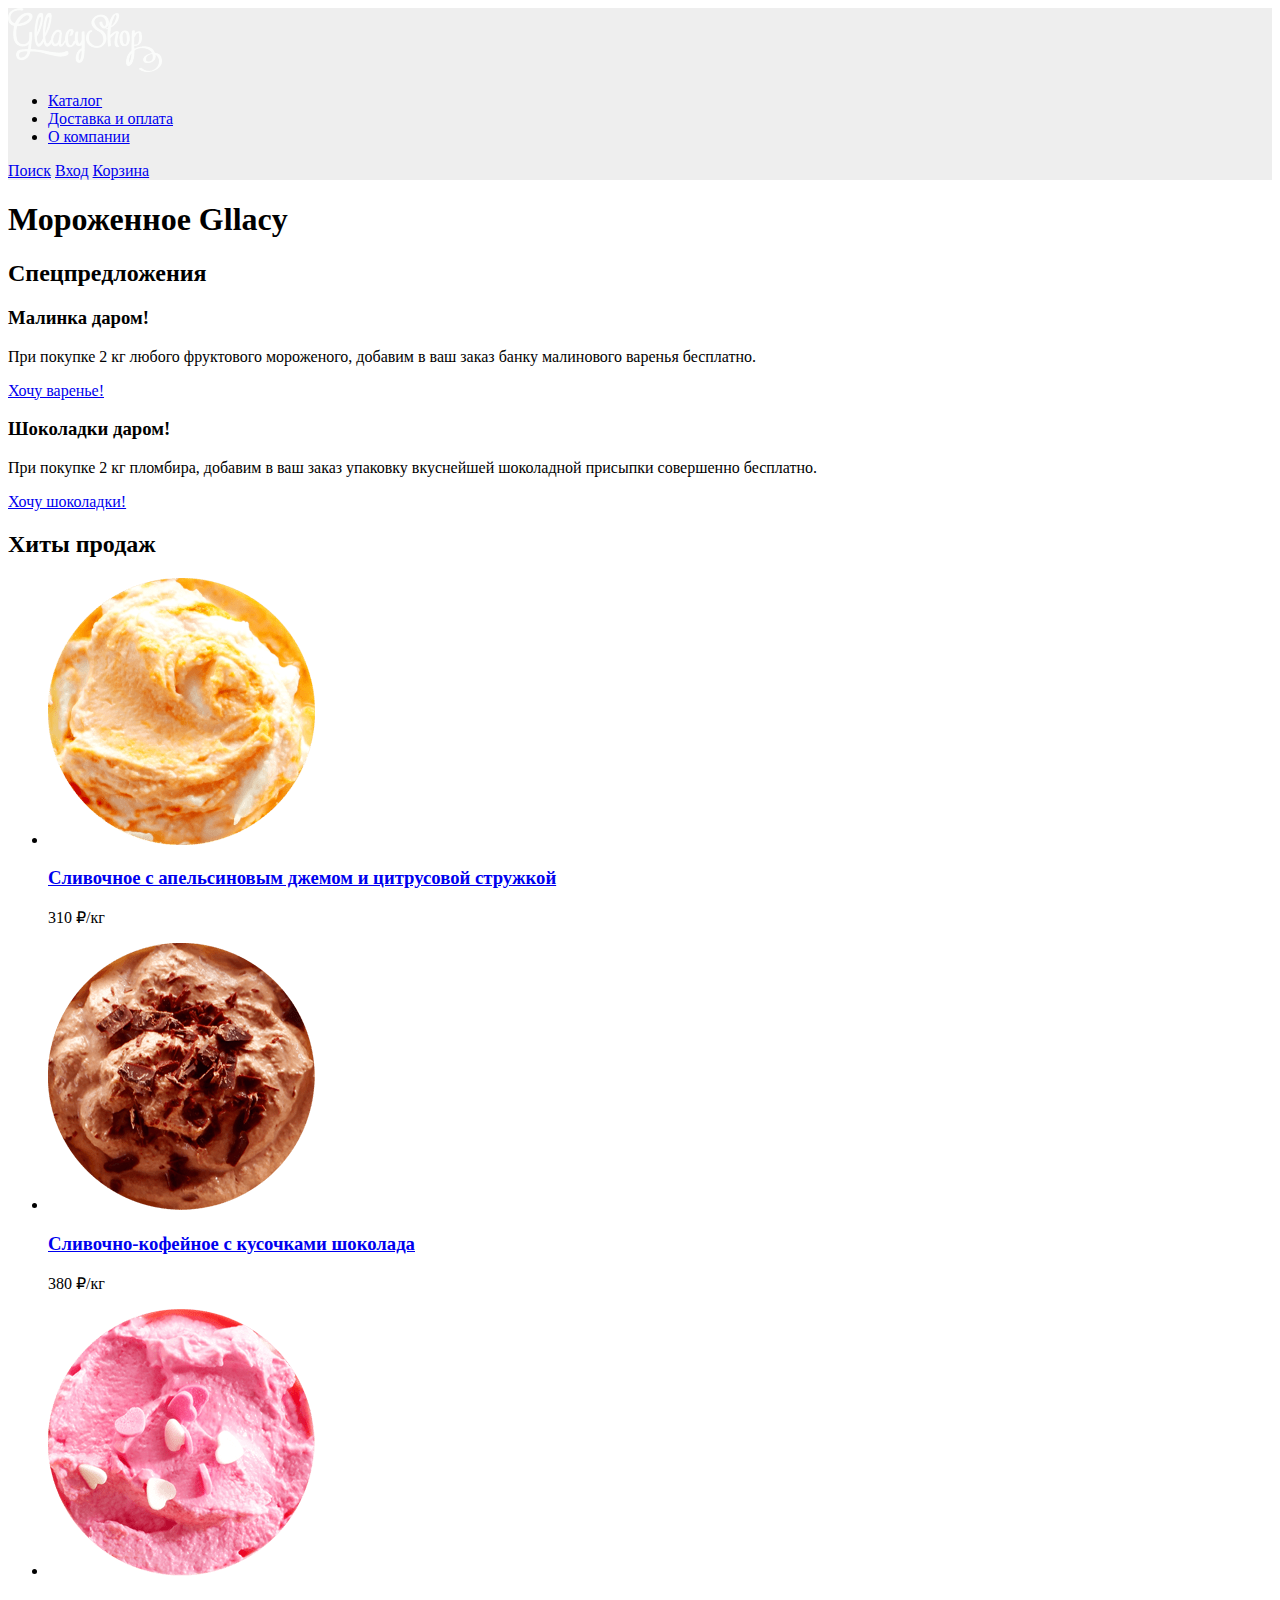
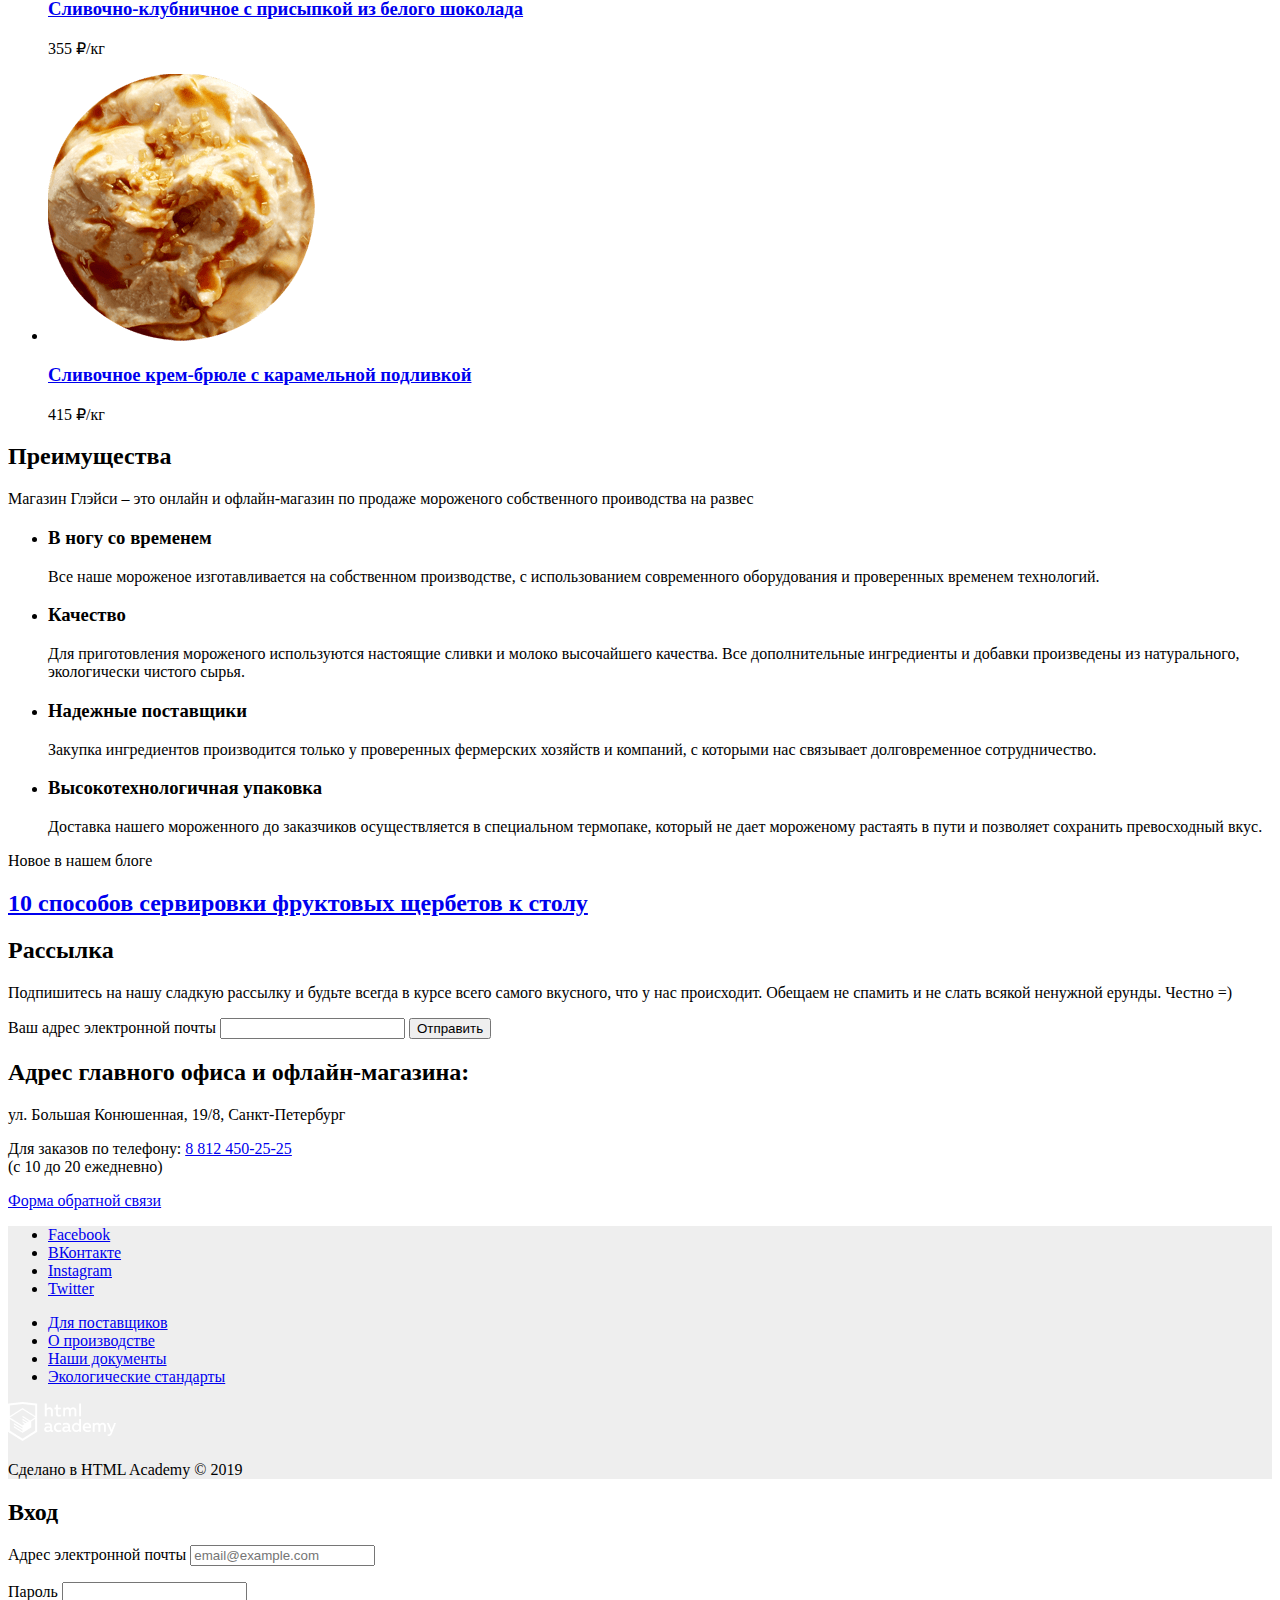
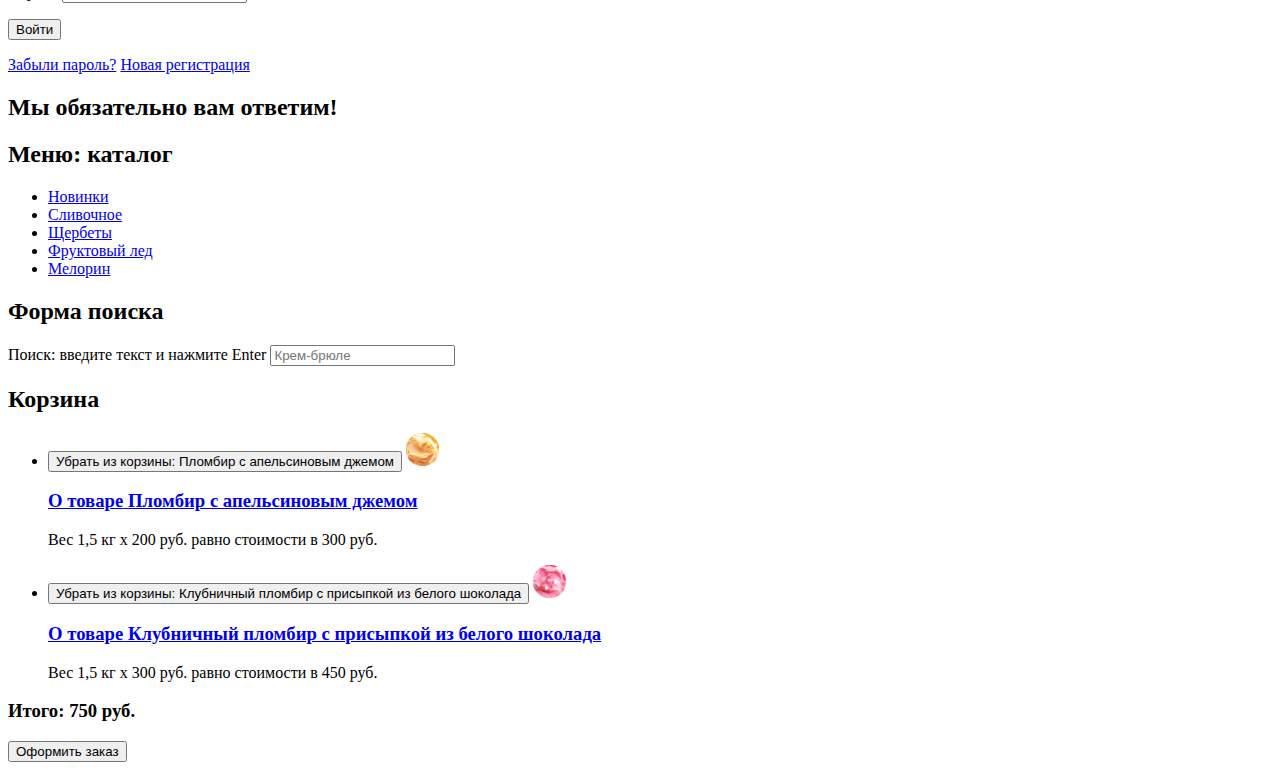
==== index.html @ ba5c7022 "Добавлена форма рассылки" ====
<!DOCTYPE html>
<html lang="ru">

<head>
  <meta charset="utf-8">
  <title>HTML Academy: Глейси</title>
  <link rel="stylesheet" href="css/style.css">
</head>

<body>
  <header>
    <nav>
      <a>
        <img width="154" height="64" src="img/logo.png" alt="Логотип компании Gllacy Shop">
      </a>
      <ul>
        <li>
          <a href="catalog.html">Каталог</a>
        </li>
        <li>
          <a href="blank.html">Доставка и оплата</a>
        </li>
        <li>
          <a href="blank.html">О компании</a>
        </li>
      </ul>
    </nav>
    <a href="blank.html">Поиск</a>
    <a href="blank.html">Вход</a>
    <a href="blank.html">Корзина</a>
  </header>

  <main>
    <h1>Мороженное Gllacy</h1>

    <section>
      <h2>Спецпредложения</h2>

      <article>
        <h3>Малинка даром!</h3>
        <p>
          При покупке 2 кг любого фруктового мороженого, добавим в ваш заказ
          банку малинового варенья бесплатно.
        </p>
        <a href="blank.html">Хочу варенье!</a>
      </article>

      <article>
        <h3>Шоколадки даром!</h3>
        <p>
          При покупке 2 кг пломбира, добавим в ваш заказ упаковку вкуснейшей
          шоколадной присыпки совершенно бесплатно.
        </p>
        <a href="blank.html">Хочу шоколадки!</a>
      </article>
    </section>

    <section>
      <h2>Хиты продаж</h2>
      <ul>
        <li>
          <img src="img/product01.png" alt="Сливочное с апельсиновым джемом и цитрусовой стружкой" width="267"
            height="267">
          <h3><a href="blank.html">Сливочное с апельсиновым джемом и цитрусовой стружкой</a></h3>
          <p>310 ₽<span>/кг</span></p>
        </li>
        <li>
          <img src="img/product02.png" alt="Сливочно-кофейное с кусочками шоколада" width="267" height="267">
          <h3><a href="blank.html">Сливочно-кофейное с кусочками шоколада</a></h3>
          <p>380 ₽<span>/кг</span></p>
        </li>
        <li>
          <img src="img/product03.png" alt="Сливочно-клубничное с присыпкой из белого шоколада" width="267"
            height="267">
          <h3><a href="blank.html">Сливочно-клубничное с присыпкой из белого шоколада</a></h3>
          <p>355 ₽<span>/кг</span></p>
        </li>
        <li>
          <img src="img/product04.png" alt="Сливочное крем-брюле с карамельной подливкой" width="267" height="267">
          <h3><a href="blank.html">Сливочное крем-брюле с карамельной подливкой</a></h3>
          <p>415 ₽<span>/кг</span></p>
        </li>
      </ul>
    </section>

    <section>
      <h2>Преимущества</h2>
      <p>
        Магазин Глэйси – это онлайн и офлайн-магазин по продаже мороженого
        собственного проиводства на развес
      </p>
      <ul>
        <li>
          <h3>В ногу со временем</h3>
          <p>
            Все наше мороженое изготавливается на собственном производстве, с
            использованием современного оборудования и проверенных временем
            технологий.
          </p>
        </li>
        <li>
          <h3>Качество</h3>
          <p>
            Для приготовления мороженого используются настоящие сливки и
            молоко высочайшего качества. Все дополнительные ингредиенты и
            добавки произведены из натурального, экологически чистого сырья.
          </p>
        </li>
        <li>
          <h3>Надежные поставщики</h3>
          <p>
            Закупка ингредиентов производится только у проверенных фермерских
            хозяйств и компаний, с которыми нас связывает долговременное
            сотрудничество.
          </p>
        </li>
        <li>
          <h3>Высокотехнологичная упаковка</h3>
          <p>
            Доставка нашего мороженного до заказчиков осуществляется в
            специальном термопаке, который не дает мороженому растаять в пути
            и позволяет сохранить превосходный вкус.
          </p>
        </li>
      </ul>
    </section>

    <article>
      <p>Новое в нашем блоге</p>
      <h2>
        <a href="blank.html">10 способов сервировки фруктовых щербетов к столу</a>
      </h2>
    </article>

    <section>
      <h2>Рассылка</h2>
      <p>
        Подпишитесь на нашу сладкую рассылку и будьте всегда в курсе всего
        самого вкусного, что у нас происходит. Обещаем не спамить и не слать
        всякой ненужной ерунды. Честно =)
      </p>
      <form action="https://echo.htmlacademy.ru" method="POST">
        <label for="email-field" class="visually-hidden">
          Ваш адрес электронной почты
        </label>
        <input type="email" id="email-field" name="email">
        <button type="submit">
          Отправить
        </button>
      </form>
    </section>

    <section>
      <h2>
        Адрес главного офиса и офлайн-магазина:
      </h2>
      <p>
        ул. Большая Конюшенная, 19/8, Санкт-Петербург
      </p>
      <p>
        Для заказов по телефону:
        <a href="tel:88124502525">8 812 450-25-25</a>
        <br>
        (с 10 до 20 ежедневно)
      </p>
      <a href="blank.html">Форма обратной связи</a>
    </section>

  </main>

  <footer>
    <ul>
      <li>
        <a href="#">Facebook</a>
      </li>
      <li>
        <a href="#">ВКонтакте</a>
      </li>
      <li>
        <a href="#">Instagram</a>
      </li>
      <li>
        <a href="#">Twitter</a>
      </li>
    </ul>

    <ul>
      <li>
        <a href="blank.html">Для поставщиков</a>
      </li>
      <li>
        <a href="blank.html">О производстве</a>
      </li>
      <li>
        <a href="blank.html">Наши документы</a>
      </li>
      <li>
        <a href="blank.html">Экологические стандарты</a>
      </li>
    </ul>

    <a href="https://htmlacademy.ru/intensive/htmlcss">
      <img src="img/html-academy-logo.png" alt="Логотип HTML Academy" width="108" height="39">
    </a>
    <p>Сделано в HTML Academy © 2019</p>
  </footer>

  <section>
    <h2 class="visually-hidden">Вход</h2>
    <form action="http://echo.htmlacademy.ru" method="POST">
      <p>
        <label for="email-field" class="visually-hidden">Адрес электронной почты</label>
        <input type="email" id="email-field" name="email" placeholder="email@example.com">
      </p>
      <p>
        <label for="password-field" class="visually-hidden">Пароль</label>
        <input type="password" id="password-field" name="password">
      </p>
      <button type="submit">Войти</button>
    </form>
    <p>
      <a href="blank.html">Забыли пароль?</a>
      <a href="blank.html">Новая регистрация</a>
    </p>
  </section>

  <section>
    <h2>Мы обязательно вам ответим!</h2>
    
  </section>

  <section>
    <h2 class="visually-hidden">Меню: каталог</h2>
    <ul>
      <li>
        <a href="blank.html">Новинки</a>
      </li>
      <li>
        <a href="catalog.html">Сливочное</a>
      </li>
      <li>
        <a href="blank.html">Щербеты</a>
      </li>
      <li>
        <a href="blank.html">Фруктовый лед</a>
      </li>
      <li>
        <a href="blank.html">Мелорин</a>
      </li>
    </ul>
  </section>

  <section>
    <h2 class="visually-hidden">Форма поиска</h2>
    <form action="https://echo.htmlacademy.ru" method="GET">
      <label for="search-field" class="visually-hidden">Поиск: введите текст и нажмите Enter</label>
      <input type="text" id="search-field" name="search" placeholder="Крем-брюле">
    </form>
  </section>

  <section>
    <h2 class="visually-hidden">Корзина</h2>
    <ul>
      <li>
        <button type="button">
          <span class="visually-hidden">Убрать из корзины: Пломбир с апельсиновым джемом</span>
        </button>
        <img 
          src="img/product01.png" 
          alt="Пломбир с апельсиновым джемом"
          width="33" height="33"
        >
        <h3>
          <a href="blank.html">
            <span class="visually-hidden">О товаре</span>
            Пломбир с апельсиновым джемом
          </a>
        </h3>
        <p>
          <span class="visually-hidden">Вес</span>
          <span>1,5 кг</span> 
          <span aria-label="умножить на">х</span>
          <span aria-label="200 рублей">200 руб.</span>
          <span class="visually-hidden">равно стоимости в</span>
          <span aria-label="300 рублей">300 руб.</span>
        </p>
      </li>
      <li>
        <button type="button">
          <span class="visually-hidden">Убрать из корзины: Клубничный пломбир с присыпкой из белого шоколада</span>
        </button>
        <img 
          src="img/product03.png" 
          alt="Клубничный пломбир с присыпкой из белого шоколада"
          width="33" height="33"
        >
        <h3>
          <a href="blank.html">
            <span class="visually-hidden">О товаре</span>
            Клубничный пломбир с присыпкой из белого шоколада
          </a>
        </h3>
        <p>
          <span class="visually-hidden">Вес</span>
          <span>1,5 кг</span> 
          <span aria-label="умножить на">х</span>
          <span aria-label="300 рублей">300 руб.</span>
          <span class="visually-hidden">равно стоимости в</span>
          <span aria-label="450 рублей">450 руб.</span>
        </p>
      </li>
    </ul>
    <h3>
      <span aria-label="Сумма Вашего заказа">Итого:</span> 750 <span aria-label="рублей">руб.</span>
    </h3>
    <form action="https://echo.htmlacademy.ru" method="POST">
      <input type="hidden" name="order[]" value="product01">
      <input type="hidden" name="order[]" value="product03">
      <button type="submit">Оформить заказ</button>
    </form>
  </section>
</body>

</html>
---- css/style.css ----
header,
footer {
  background-color: #eee;
}
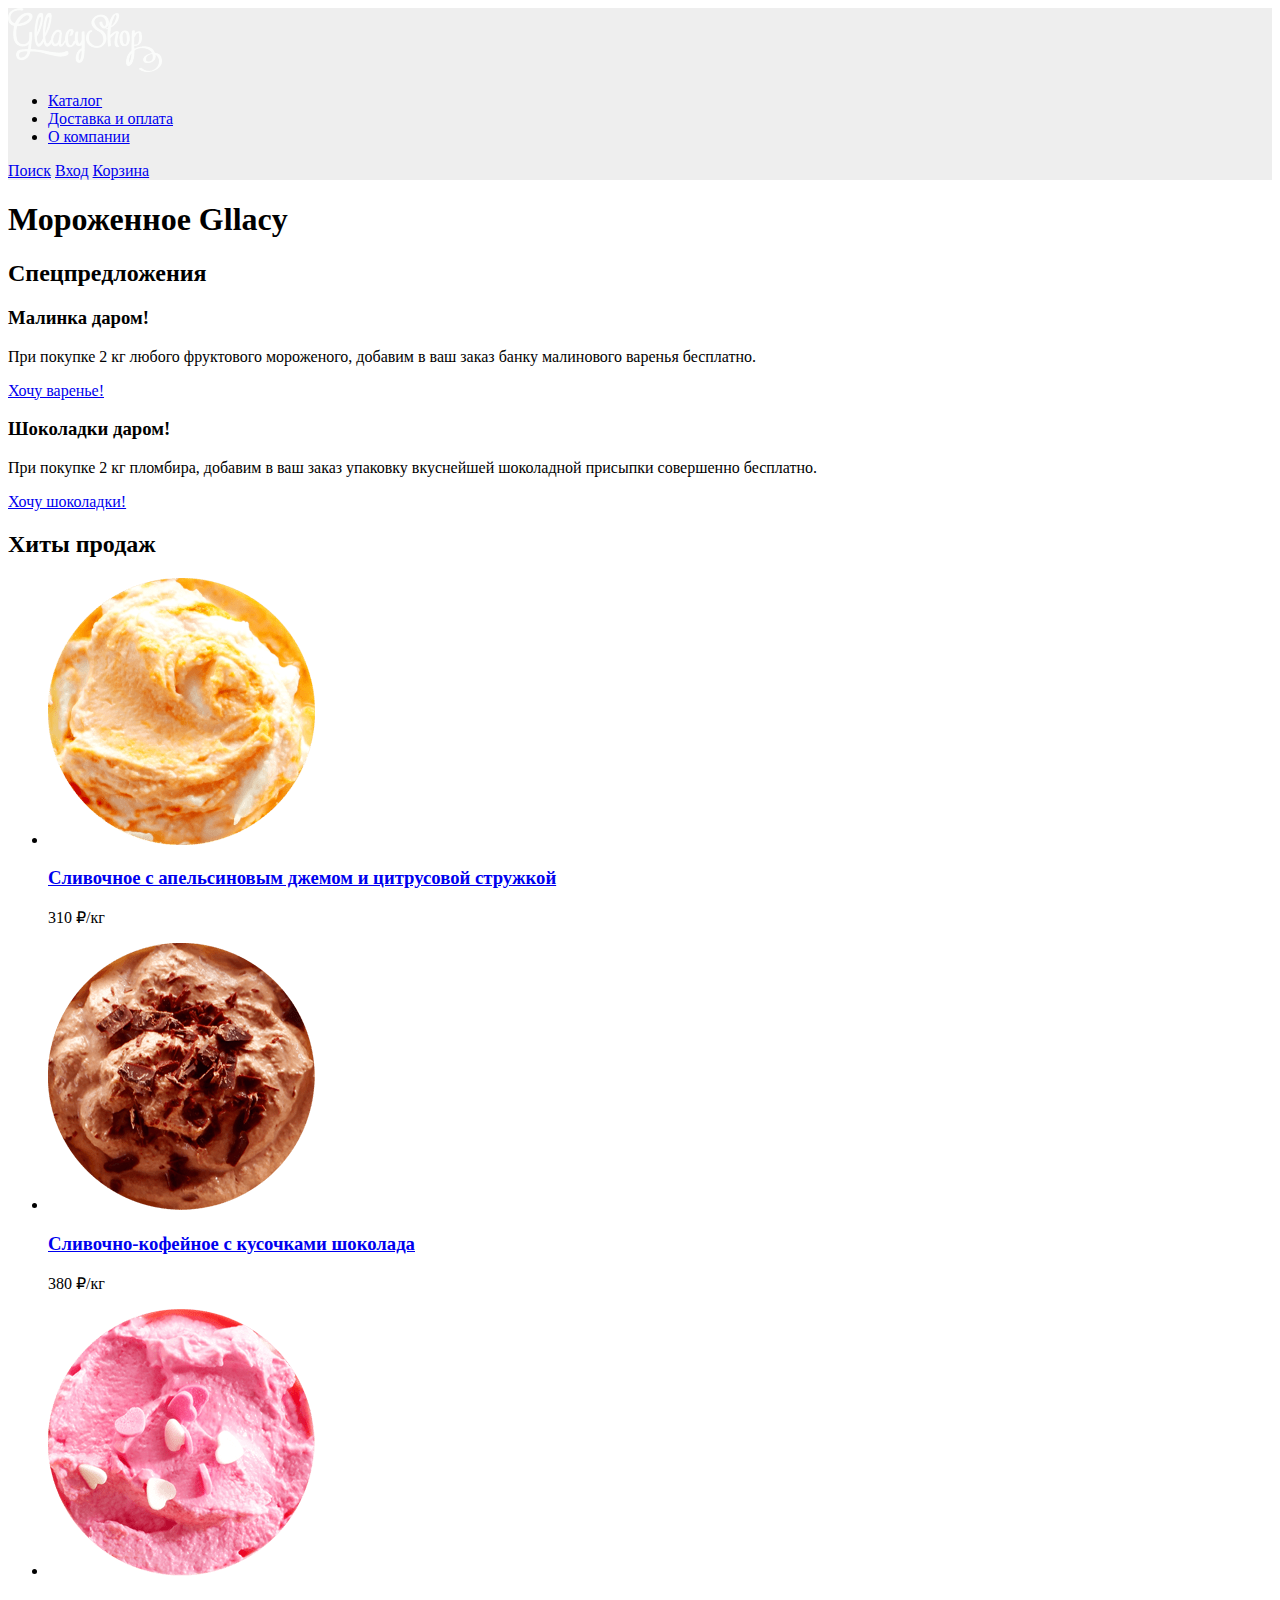
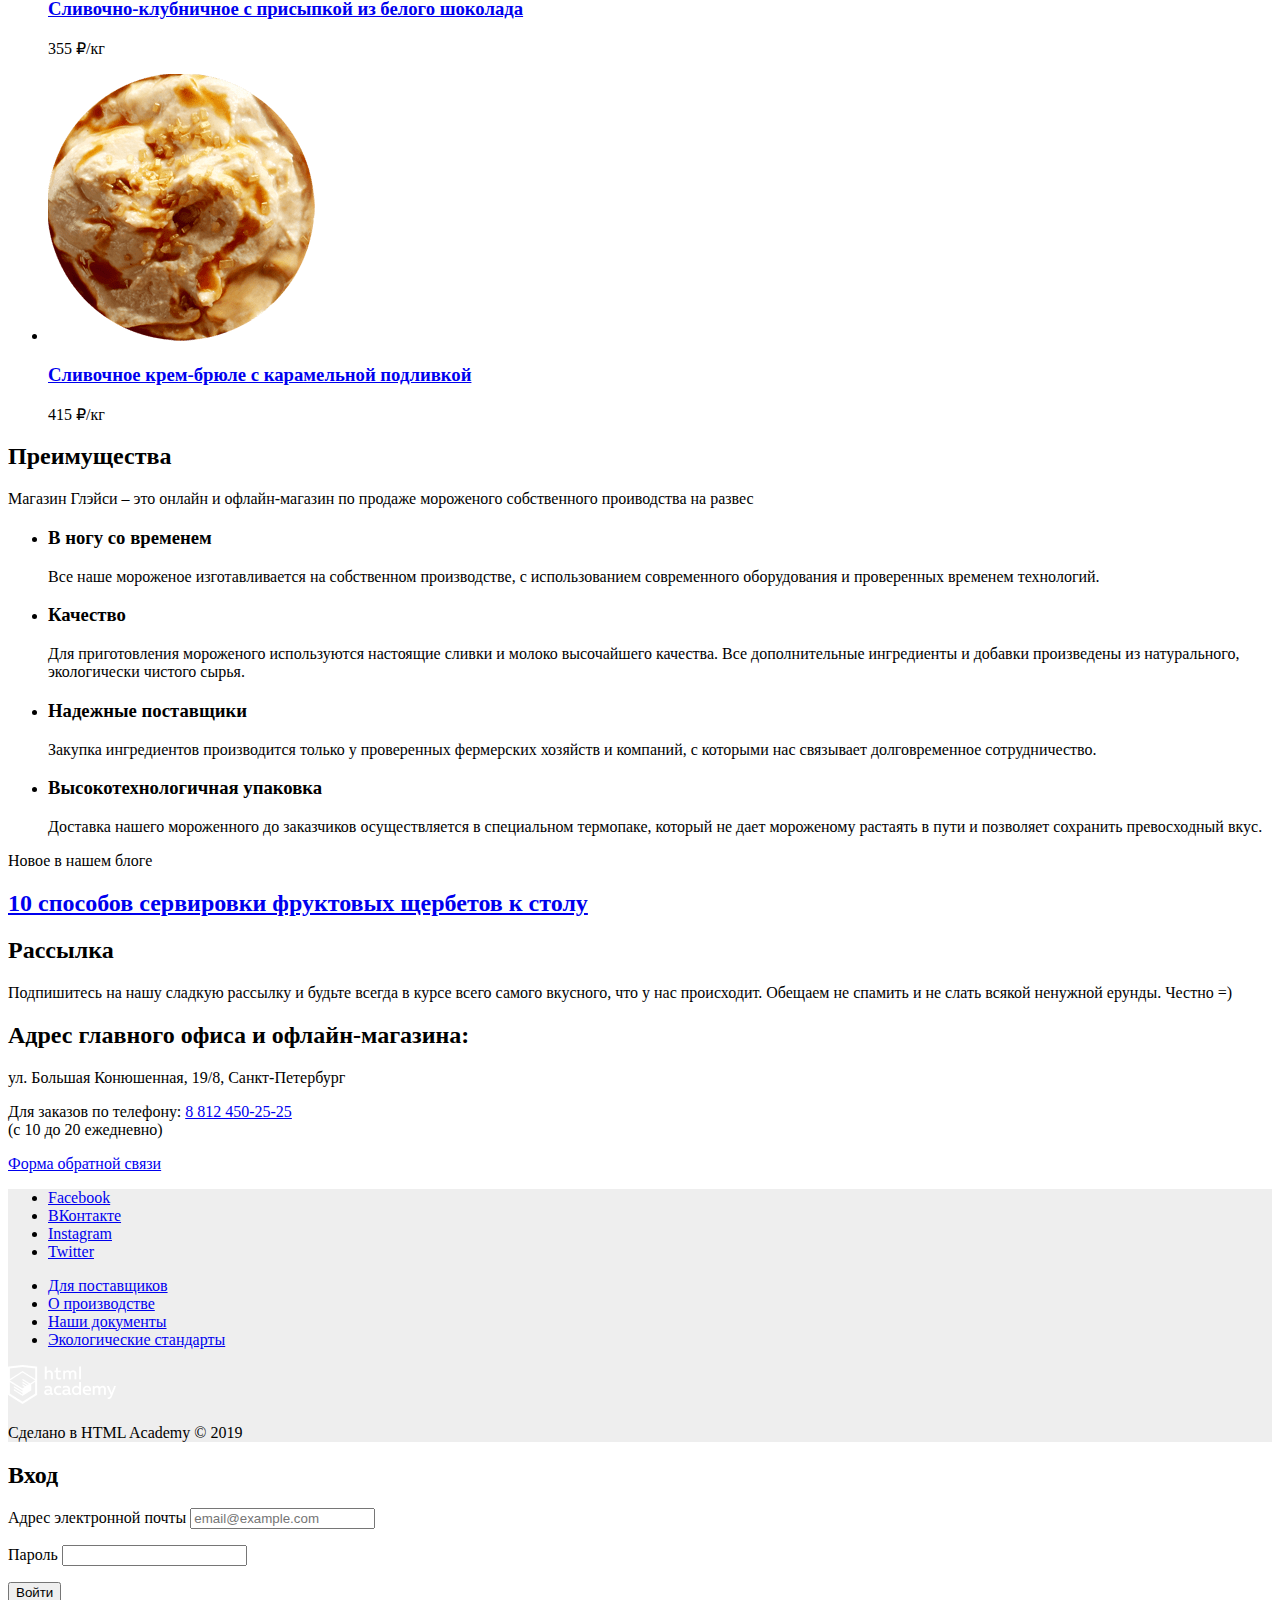
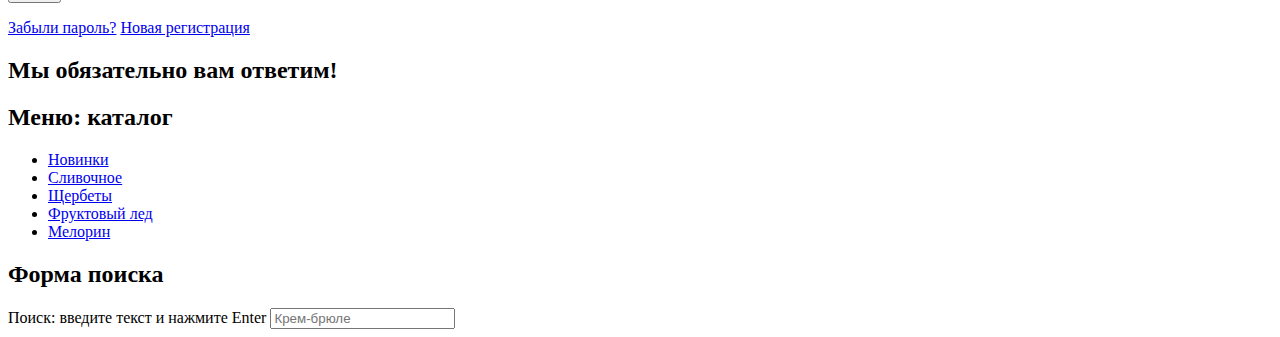
==== commit 378e1fb6: "Добавлена форма входа" ====
--- a/index.html
+++ b/index.html
@@ -139,15 +139,6 @@
         самого вкусного, что у нас происходит. Обещаем не спамить и не слать
         всякой ненужной ерунды. Честно =)
       </p>
-      <form action="https://echo.htmlacademy.ru" method="POST">
-        <label for="email-field" class="visually-hidden">
-          Ваш адрес электронной почты
-        </label>
-        <input type="email" id="email-field" name="email">
-        <button type="submit">
-          Отправить
-        </button>
-      </form>
     </section>
 
     <section>
@@ -257,68 +248,6 @@
       <input type="text" id="search-field" name="search" placeholder="Крем-брюле">
     </form>
   </section>
-
-  <section>
-    <h2 class="visually-hidden">Корзина</h2>
-    <ul>
-      <li>
-        <button type="button">
-          <span class="visually-hidden">Убрать из корзины: Пломбир с апельсиновым джемом</span>
-        </button>
-        <img 
-          src="img/product01.png" 
-          alt="Пломбир с апельсиновым джемом"
-          width="33" height="33"
-        >
-        <h3>
-          <a href="blank.html">
-            <span class="visually-hidden">О товаре</span>
-            Пломбир с апельсиновым джемом
-          </a>
-        </h3>
-        <p>
-          <span class="visually-hidden">Вес</span>
-          <span>1,5 кг</span> 
-          <span aria-label="умножить на">х</span>
-          <span aria-label="200 рублей">200 руб.</span>
-          <span class="visually-hidden">равно стоимости в</span>
-          <span aria-label="300 рублей">300 руб.</span>
-        </p>
-      </li>
-      <li>
-        <button type="button">
-          <span class="visually-hidden">Убрать из корзины: Клубничный пломбир с присыпкой из белого шоколада</span>
-        </button>
-        <img 
-          src="img/product03.png" 
-          alt="Клубничный пломбир с присыпкой из белого шоколада"
-          width="33" height="33"
-        >
-        <h3>
-          <a href="blank.html">
-            <span class="visually-hidden">О товаре</span>
-            Клубничный пломбир с присыпкой из белого шоколада
-          </a>
-        </h3>
-        <p>
-          <span class="visually-hidden">Вес</span>
-          <span>1,5 кг</span> 
-          <span aria-label="умножить на">х</span>
-          <span aria-label="300 рублей">300 руб.</span>
-          <span class="visually-hidden">равно стоимости в</span>
-          <span aria-label="450 рублей">450 руб.</span>
-        </p>
-      </li>
-    </ul>
-    <h3>
-      <span aria-label="Сумма Вашего заказа">Итого:</span> 750 <span aria-label="рублей">руб.</span>
-    </h3>
-    <form action="https://echo.htmlacademy.ru" method="POST">
-      <input type="hidden" name="order[]" value="product01">
-      <input type="hidden" name="order[]" value="product03">
-      <button type="submit">Оформить заказ</button>
-    </form>
-  </section>
 </body>
 
 </html>
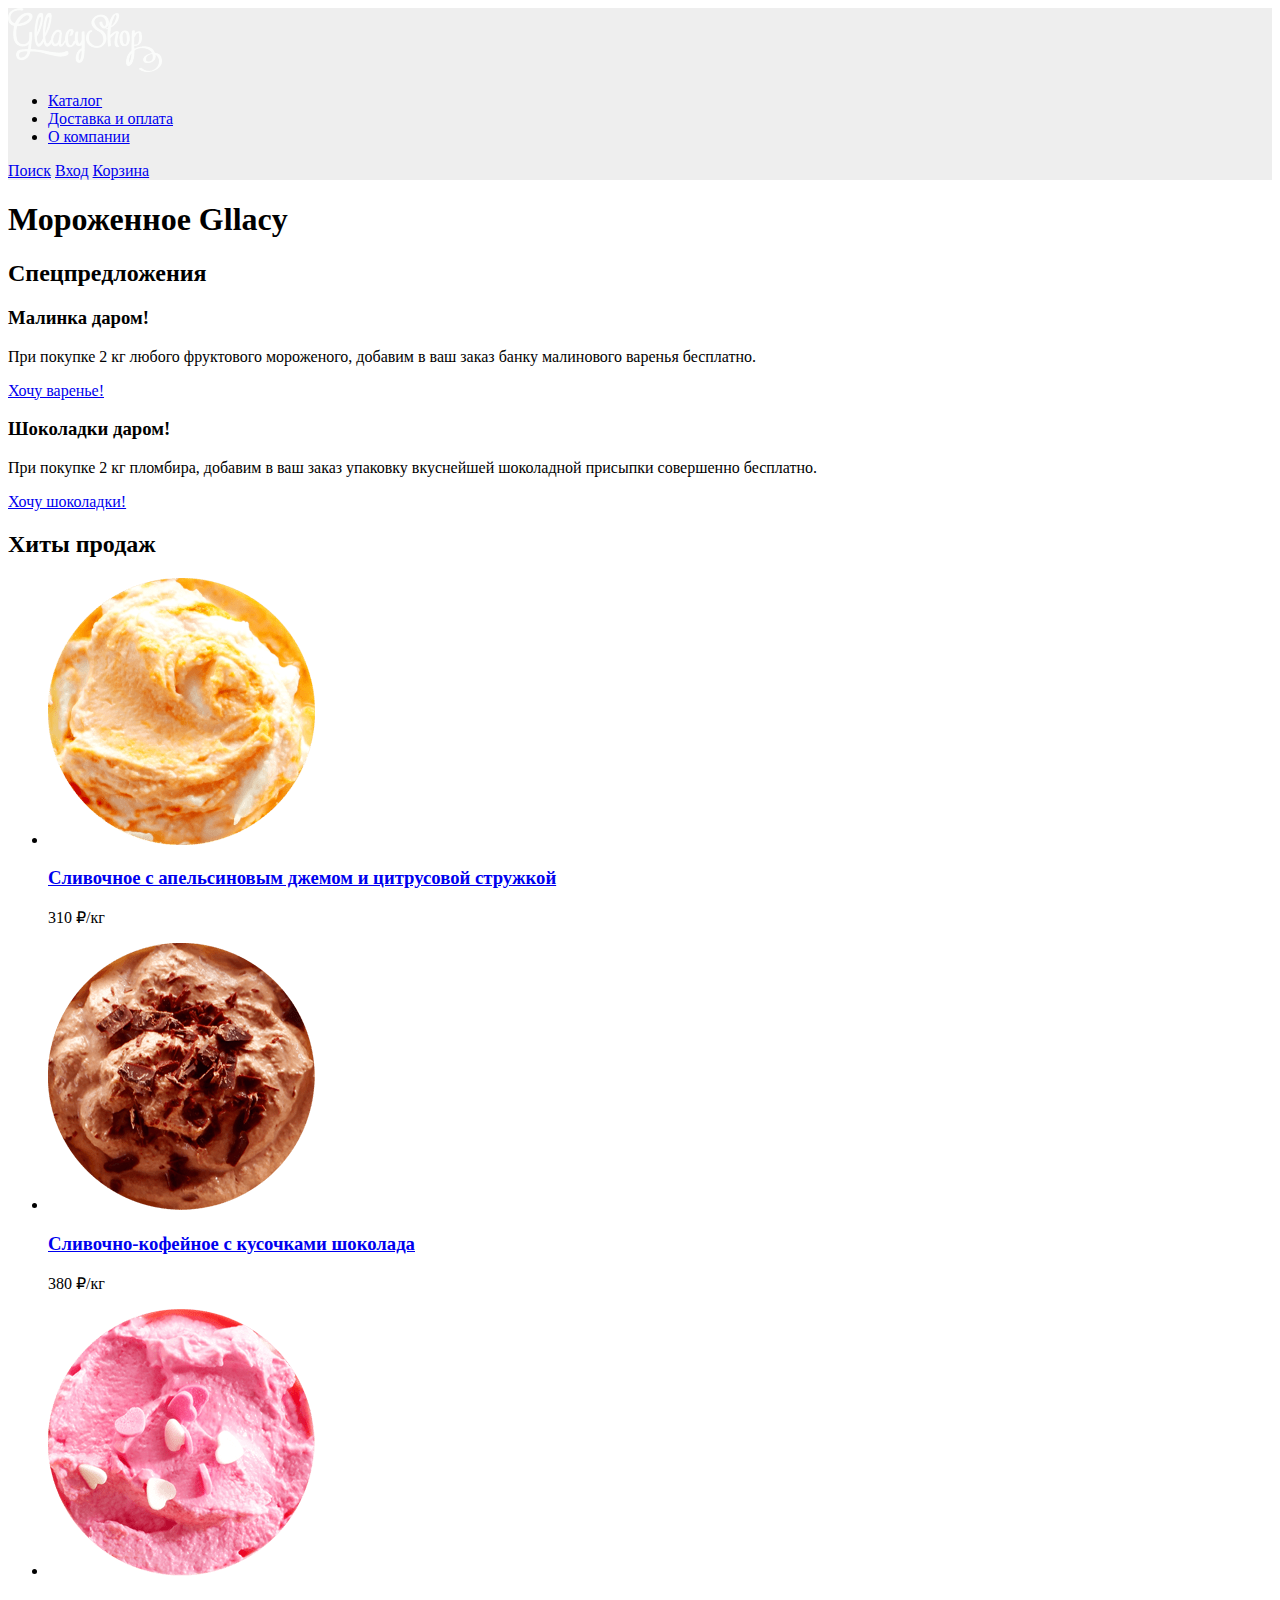
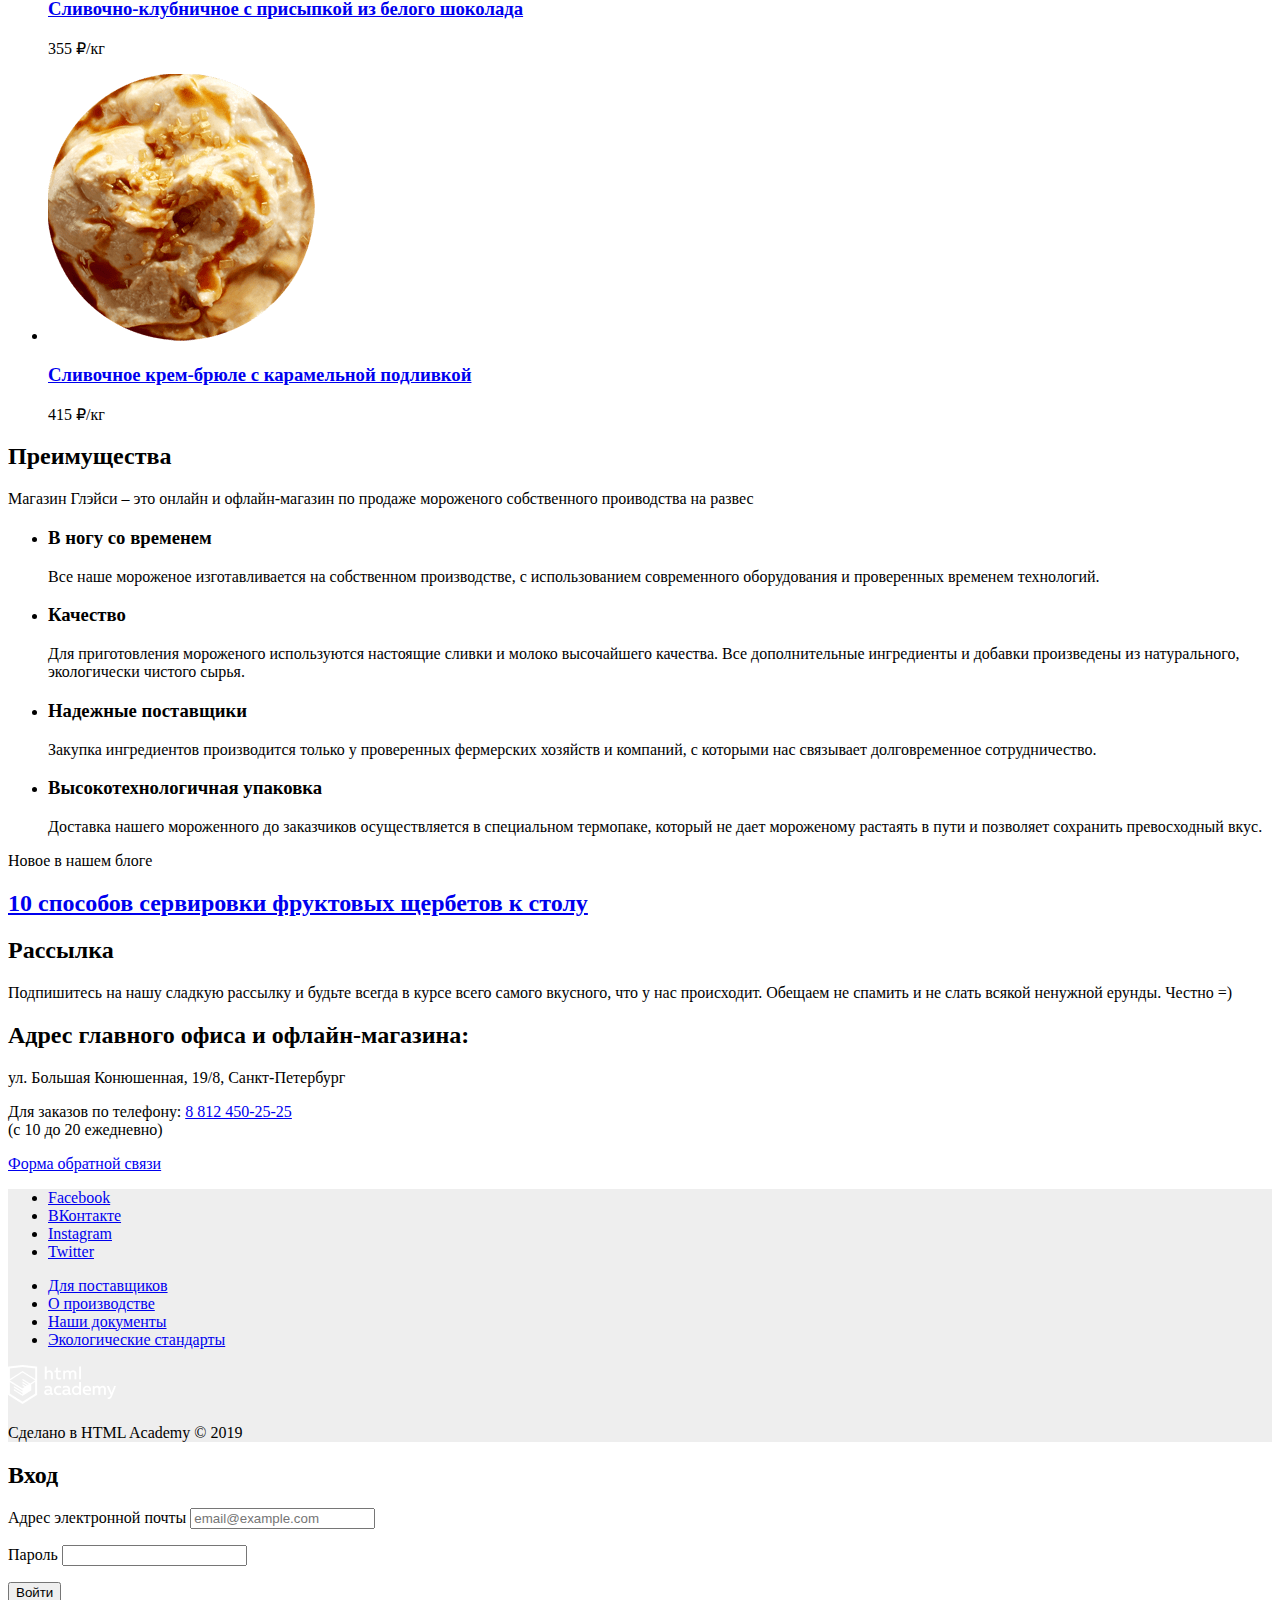
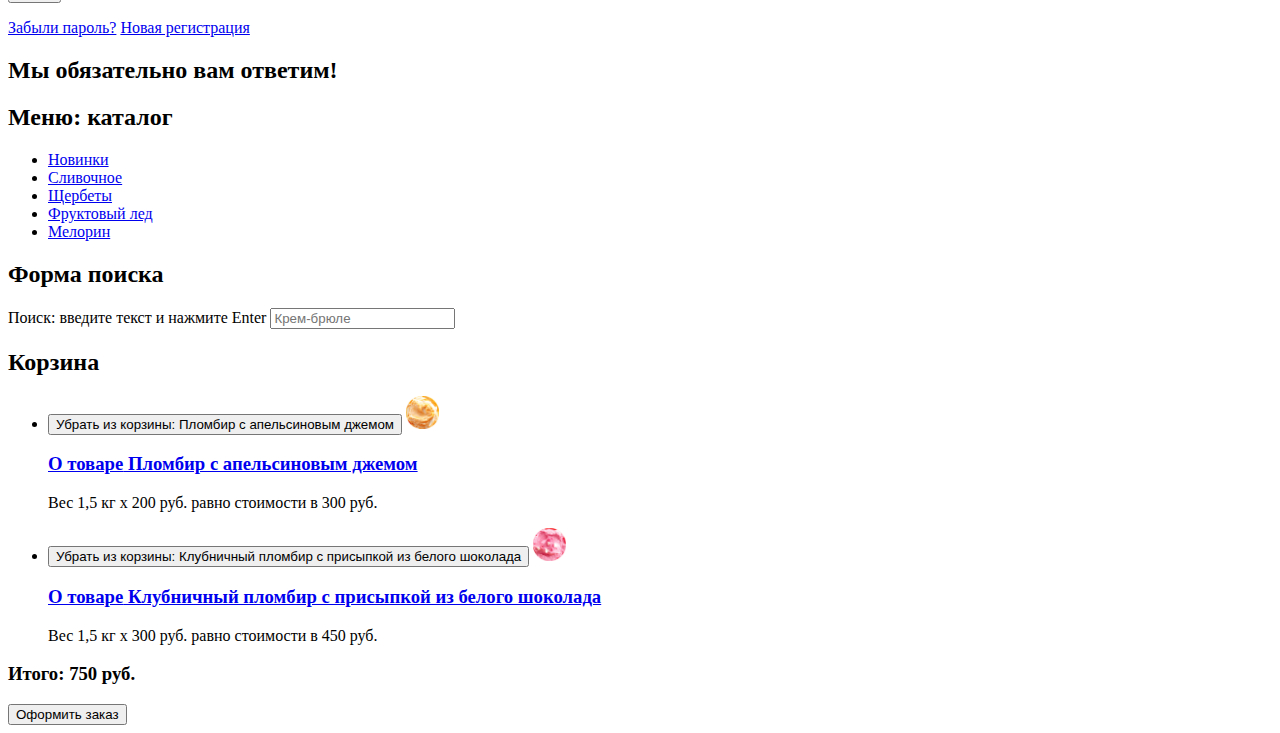
==== commit 3918b9db: "Добавлена корзина" ====
--- a/index.html
+++ b/index.html
@@ -248,6 +248,68 @@
       <input type="text" id="search-field" name="search" placeholder="Крем-брюле">
     </form>
   </section>
+
+  <section>
+    <h2 class="visually-hidden">Корзина</h2>
+    <ul>
+      <li>
+        <button type="button">
+          <span class="visually-hidden">Убрать из корзины: Пломбир с апельсиновым джемом</span>
+        </button>
+        <img 
+          src="img/product01.png" 
+          alt="Пломбир с апельсиновым джемом"
+          width="33" height="33"
+        >
+        <h3>
+          <a href="blank.html">
+            <span class="visually-hidden">О товаре</span>
+            Пломбир с апельсиновым джемом
+          </a>
+        </h3>
+        <p>
+          <span class="visually-hidden">Вес</span>
+          <span>1,5 кг</span> 
+          <span aria-label="умножить на">х</span>
+          <span aria-label="200 рублей">200 руб.</span>
+          <span class="visually-hidden">равно стоимости в</span>
+          <span aria-label="300 рублей">300 руб.</span>
+        </p>
+      </li>
+      <li>
+        <button type="button">
+          <span class="visually-hidden">Убрать из корзины: Клубничный пломбир с присыпкой из белого шоколада</span>
+        </button>
+        <img 
+          src="img/product03.png" 
+          alt="Клубничный пломбир с присыпкой из белого шоколада"
+          width="33" height="33"
+        >
+        <h3>
+          <a href="blank.html">
+            <span class="visually-hidden">О товаре</span>
+            Клубничный пломбир с присыпкой из белого шоколада
+          </a>
+        </h3>
+        <p>
+          <span class="visually-hidden">Вес</span>
+          <span>1,5 кг</span> 
+          <span aria-label="умножить на">х</span>
+          <span aria-label="300 рублей">300 руб.</span>
+          <span class="visually-hidden">равно стоимости в</span>
+          <span aria-label="450 рублей">450 руб.</span>
+        </p>
+      </li>
+    </ul>
+    <h3>
+      <span aria-label="Сумма Вашего заказа">Итого:</span> 750 <span aria-label="рублей">руб.</span>
+    </h3>
+    <form action="https://echo.htmlacademy.ru" method="POST">
+      <input type="hidden" name="order[]" value="product01">
+      <input type="hidden" name="order[]" value="product03">
+      <button type="submit">Оформить заказ</button>
+    </form>
+  </section>
 </body>
 
 </html>
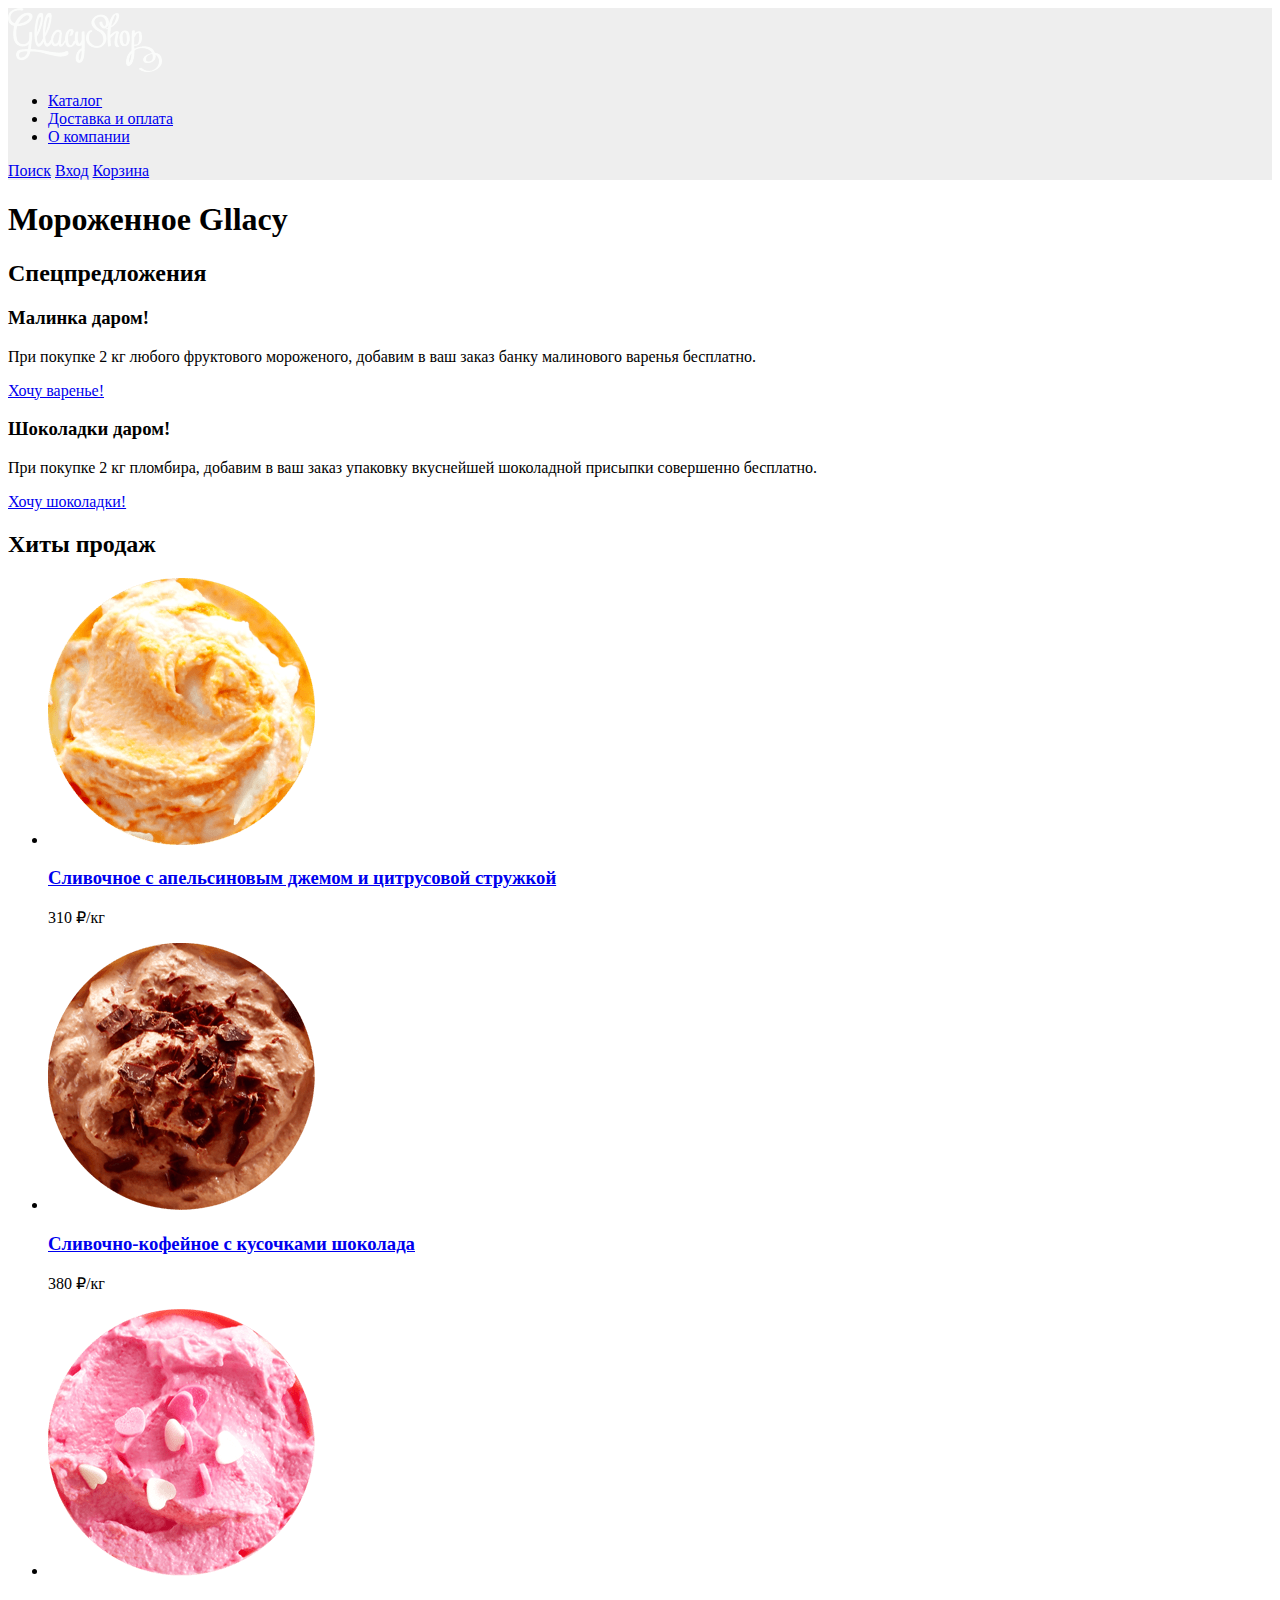
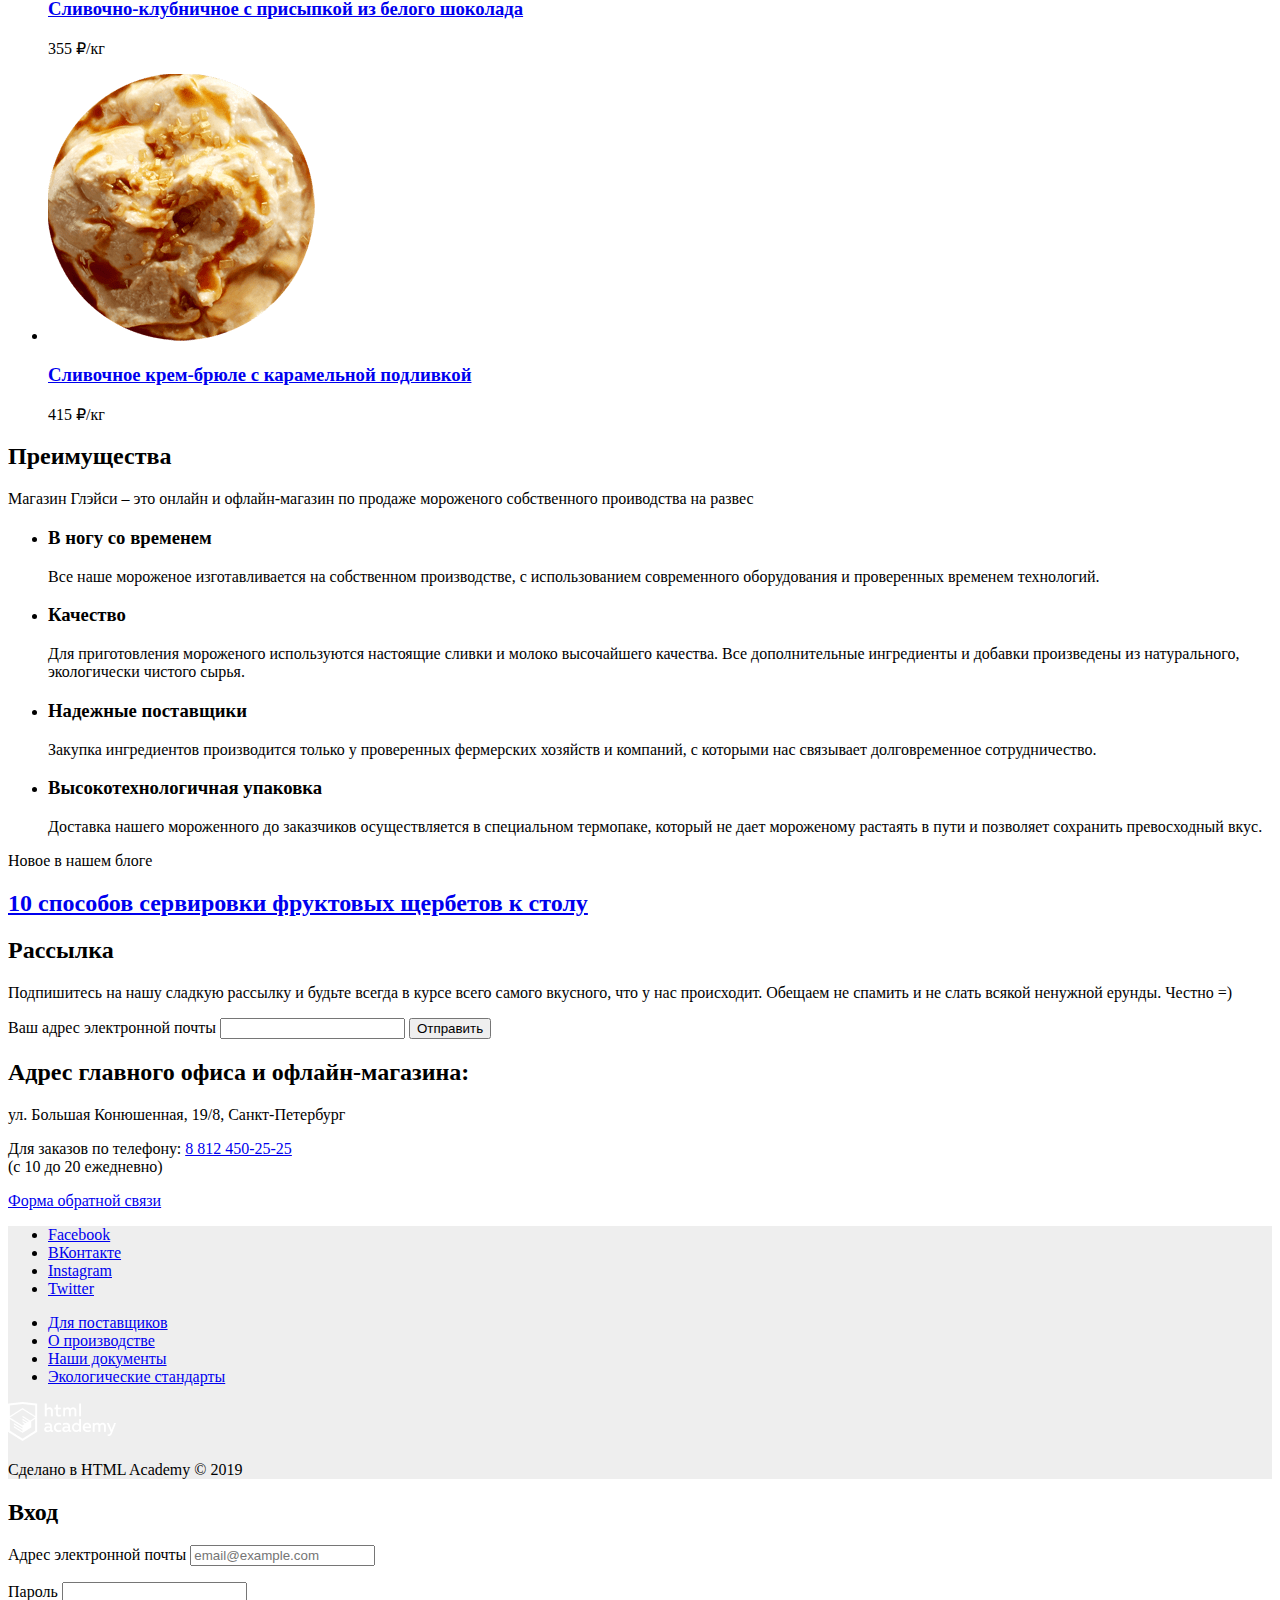
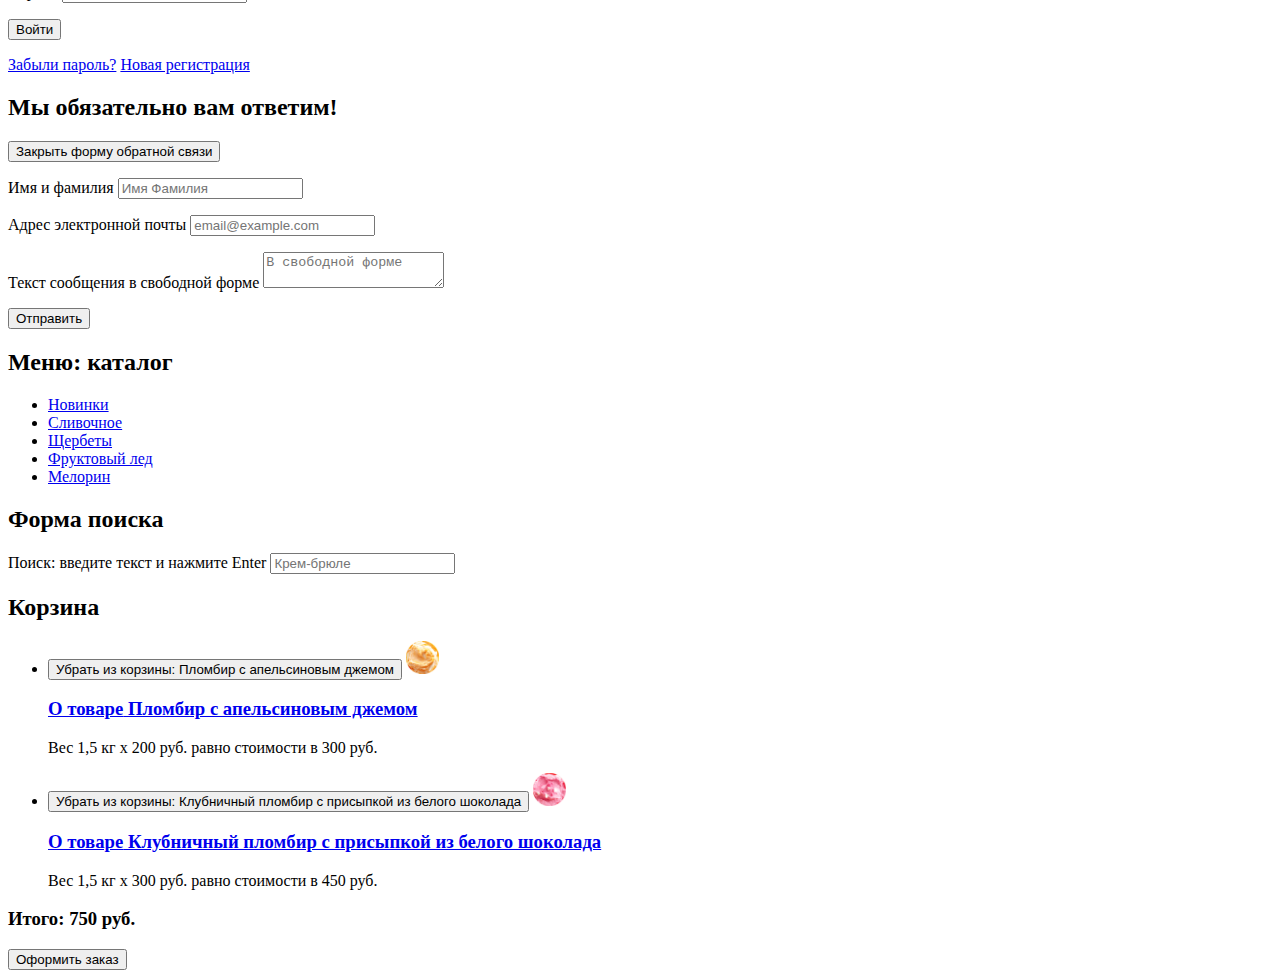
==== commit 24b4740f: "Добавлена форма обратной связи" ====
--- a/index.html
+++ b/index.html
@@ -139,6 +139,15 @@
         самого вкусного, что у нас происходит. Обещаем не спамить и не слать
         всякой ненужной ерунды. Честно =)
       </p>
+      <form action="https://echo.htmlacademy.ru" method="POST">
+        <label for="email-field" class="visually-hidden">
+          Ваш адрес электронной почты
+        </label>
+        <input type="email" id="email-field" name="email">
+        <button type="submit">
+          Отправить
+        </button>
+      </form>
     </section>
 
     <section>
@@ -217,7 +226,32 @@
 
   <section>
     <h2>Мы обязательно вам ответим!</h2>
-    
+    <button type="button">
+      <span  class="visually-hidden">Закрыть форму обратной связи</span>
+    </button>
+    <form action="https://echo.htmlacademy.ru" method="POST">
+      <p>
+        <label for="field-name" class="visually-hidden">
+          Имя и фамилия
+        </label>
+        <input type="text" id="field-name" name="name" placeholder="Имя Фамилия">
+      </p>
+      <p>
+        <label for="filed-email" class="visually-hidden">
+          Адрес электронной почты
+        </label>
+        <input type="email" id="field-email" name="email" placeholder="email@example.com">
+      </p>
+      <p>
+        <label for="field-message">
+          Текст сообщения в свободной форме
+        </label>
+        <textarea id="field-message" name="message" placeholder="В свободной форме"></textarea>
+      </p>
+      <button type="submit">
+        Отправить
+      </button>
+    </form>
   </section>
 
   <section>
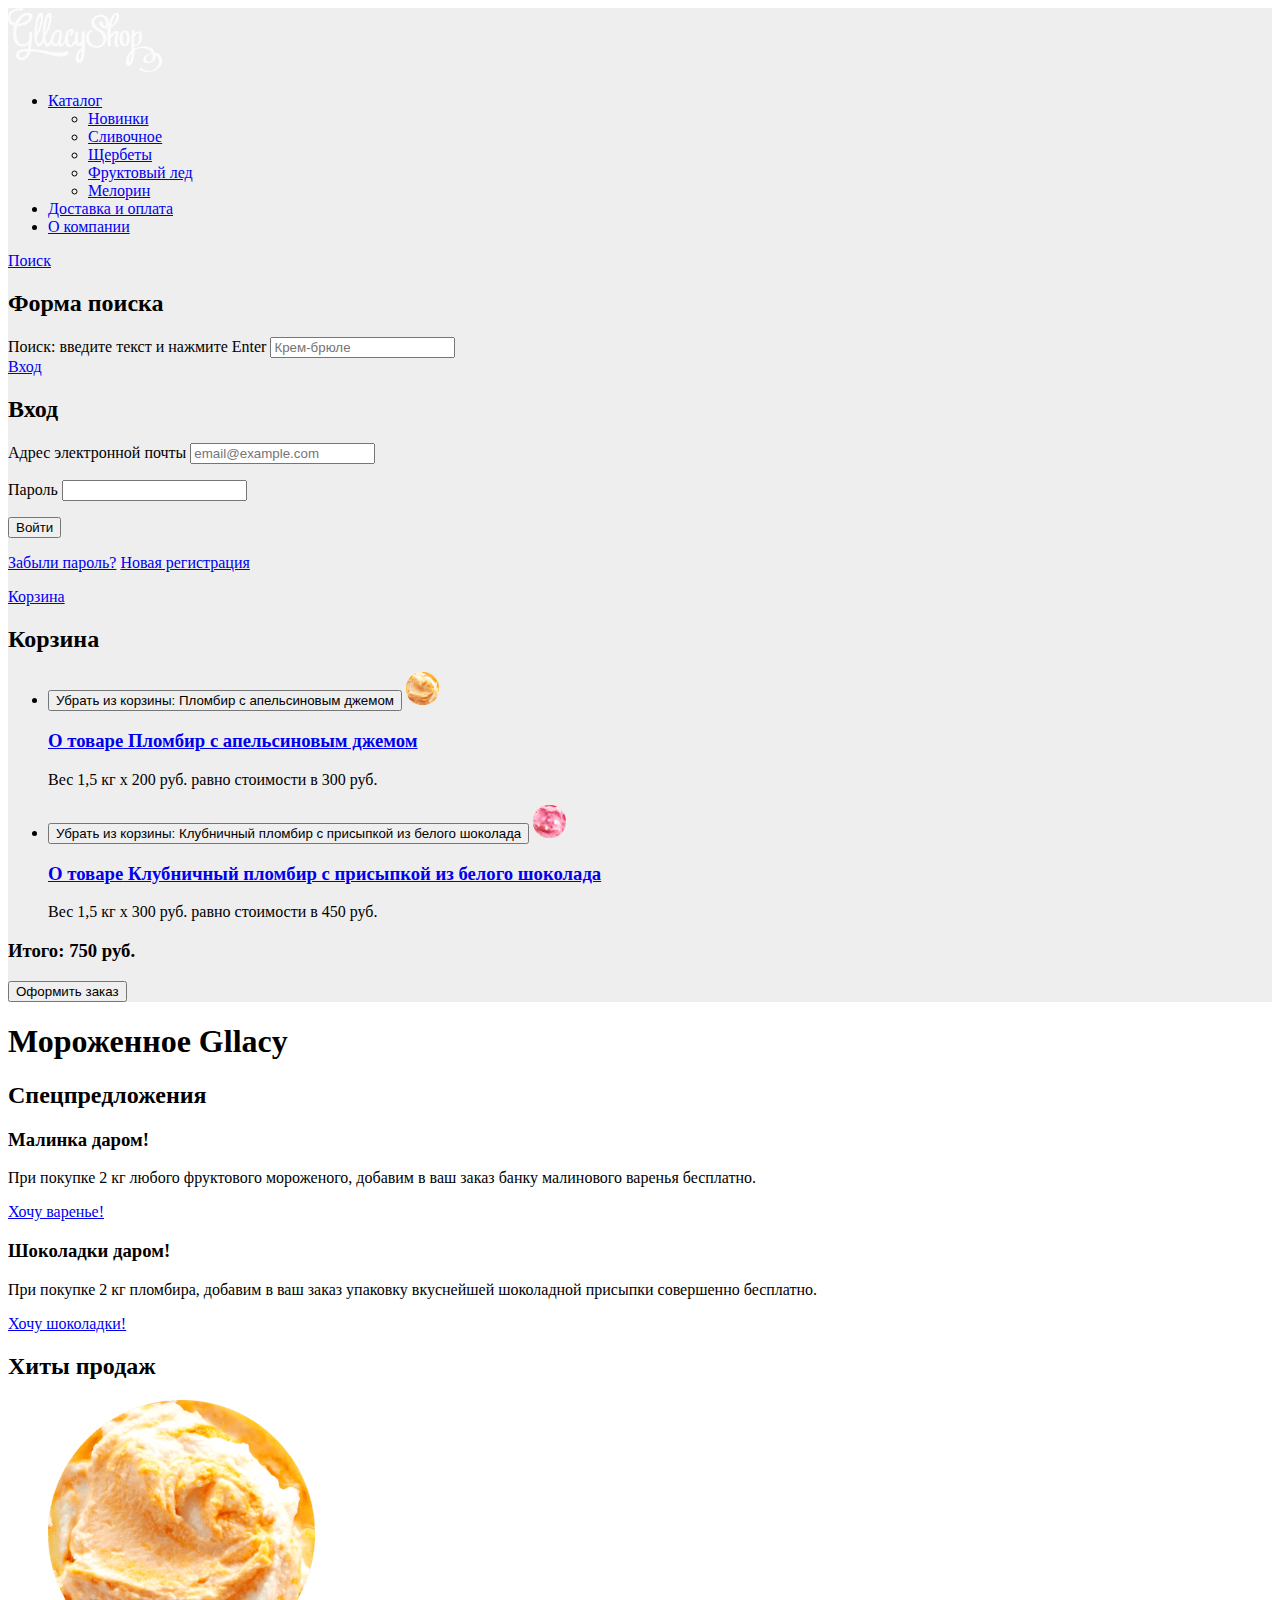
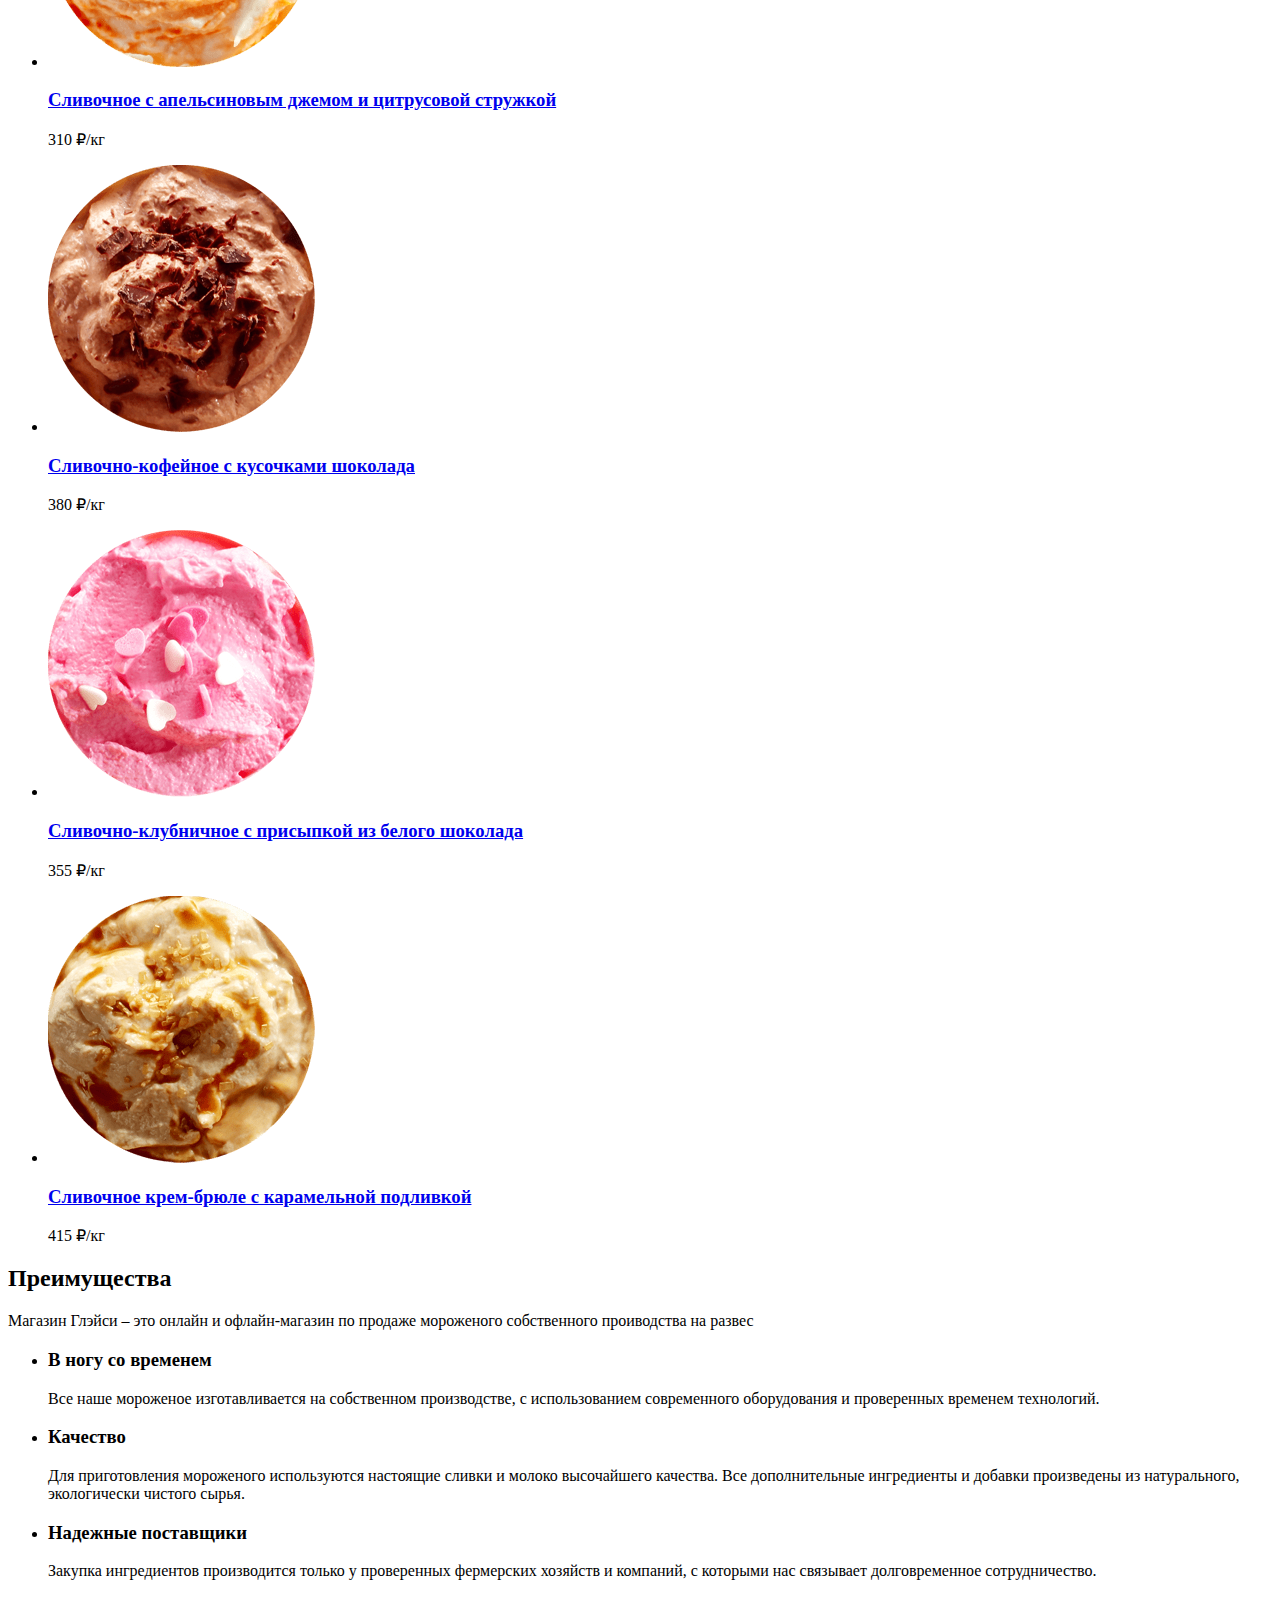
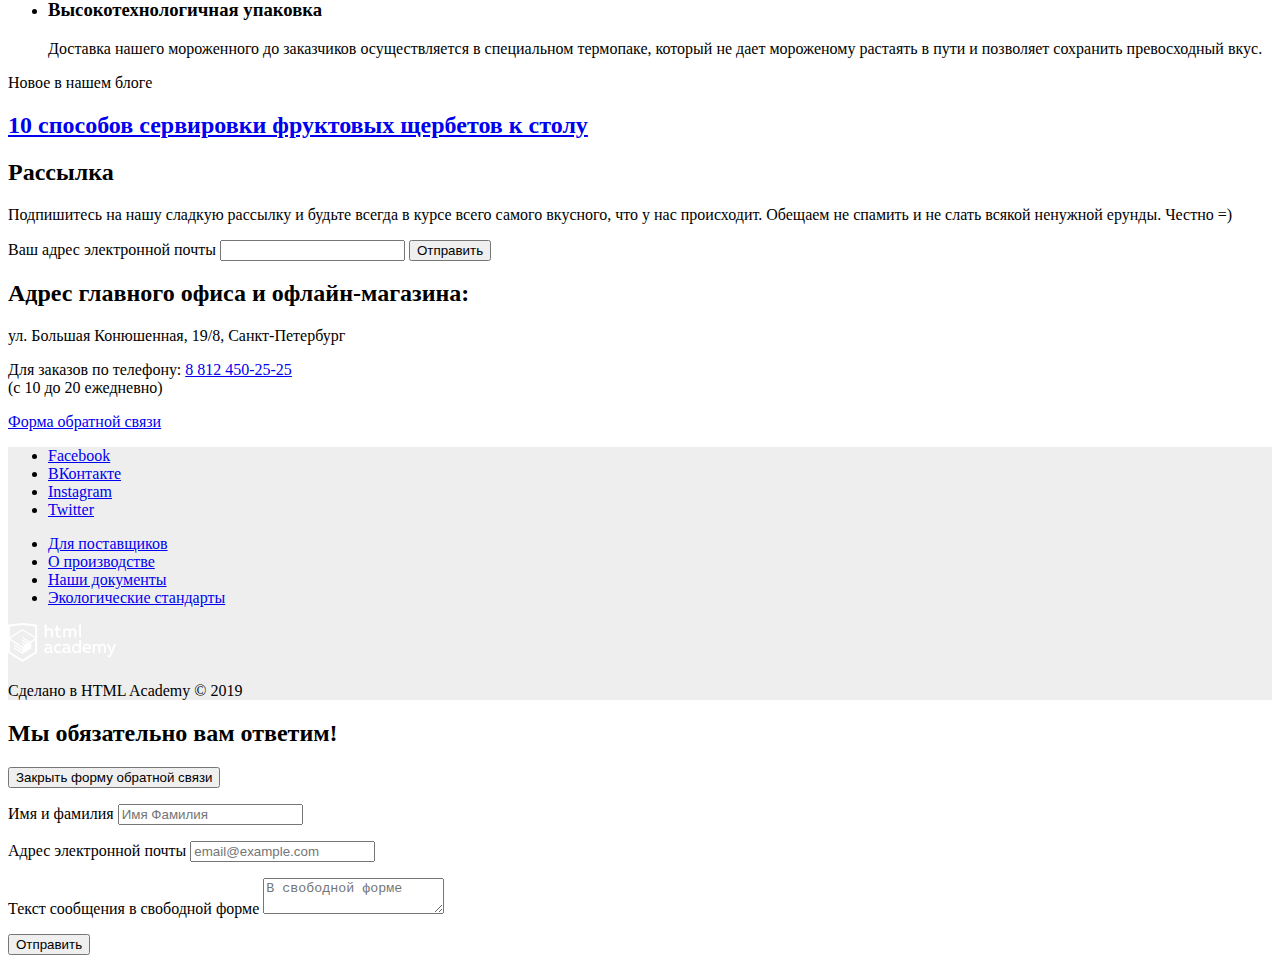
==== commit 39e5e872: "Исправлено положение блоков в разметке: Форма поиска, Форма входа, Корзина" ====
--- a/index.html
+++ b/index.html
@@ -16,6 +16,23 @@
       <ul>
         <li>
           <a href="catalog.html">Каталог</a>
+          <ul>
+            <li>
+              <a href="blank.html">Новинки</a>
+            </li>
+            <li>
+              <a href="catalog.html">Сливочное</a>
+            </li>
+            <li>
+              <a href="blank.html">Щербеты</a>
+            </li>
+            <li>
+              <a href="blank.html">Фруктовый лед</a>
+            </li>
+            <li>
+              <a href="blank.html">Мелорин</a>
+            </li>
+          </ul><!-- Каталог -->
         </li>
         <li>
           <a href="blank.html">Доставка и оплата</a>
@@ -25,9 +42,98 @@
         </li>
       </ul>
     </nav>
+
     <a href="blank.html">Поиск</a>
+    <section>
+      <h2 class="visually-hidden">Форма поиска</h2>
+      <form action="https://echo.htmlacademy.ru" method="GET">
+        <label for="search-field" class="visually-hidden">Поиск: введите текст и нажмите Enter</label>
+        <input type="text" id="search-field" name="search" placeholder="Крем-брюле">
+      </form>
+    </section>
+  
     <a href="blank.html">Вход</a>
+    <section>
+      <h2 class="visually-hidden">Вход</h2>
+      <form action="http://echo.htmlacademy.ru" method="POST">
+        <p>
+          <label for="email-field" class="visually-hidden">Адрес электронной почты</label>
+          <input type="email" id="email-field" name="email" placeholder="email@example.com">
+        </p>
+        <p>
+          <label for="password-field" class="visually-hidden">Пароль</label>
+          <input type="password" id="password-field" name="password">
+        </p>
+        <button type="submit">Войти</button>
+      </form>
+      <p>
+        <a href="blank.html">Забыли пароль?</a>
+        <a href="blank.html">Новая регистрация</a>
+      </p>
+    </section>
+  
     <a href="blank.html">Корзина</a>
+    <section>
+      <h2 class="visually-hidden">Корзина</h2>
+      <ul>
+        <li>
+          <button type="button">
+            <span class="visually-hidden">Убрать из корзины: Пломбир с апельсиновым джемом</span>
+          </button>
+          <img 
+            src="img/product01.png" 
+            alt="Пломбир с апельсиновым джемом"
+            width="33" height="33"
+          >
+          <h3>
+            <a href="blank.html">
+              <span class="visually-hidden">О товаре</span>
+              Пломбир с апельсиновым джемом
+            </a>
+          </h3>
+          <p>
+            <span class="visually-hidden">Вес</span>
+            <span>1,5 кг</span> 
+            <span aria-label="умножить на">х</span>
+            <span aria-label="200 рублей">200 руб.</span>
+            <span class="visually-hidden">равно стоимости в</span>
+            <span aria-label="300 рублей">300 руб.</span>
+          </p>
+        </li>
+        <li>
+          <button type="button">
+            <span class="visually-hidden">Убрать из корзины: Клубничный пломбир с присыпкой из белого шоколада</span>
+          </button>
+          <img 
+            src="img/product03.png" 
+            alt="Клубничный пломбир с присыпкой из белого шоколада"
+            width="33" height="33"
+          >
+          <h3>
+            <a href="blank.html">
+              <span class="visually-hidden">О товаре</span>
+              Клубничный пломбир с присыпкой из белого шоколада
+            </a>
+          </h3>
+          <p>
+            <span class="visually-hidden">Вес</span>
+            <span>1,5 кг</span> 
+            <span aria-label="умножить на">х</span>
+            <span aria-label="300 рублей">300 руб.</span>
+            <span class="visually-hidden">равно стоимости в</span>
+            <span aria-label="450 рублей">450 руб.</span>
+          </p>
+        </li>
+      </ul>
+      <h3>
+        <span aria-label="Сумма Вашего заказа">Итого:</span> 750 <span aria-label="рублей">руб.</span>
+      </h3>
+      <form action="https://echo.htmlacademy.ru" method="POST">
+        <input type="hidden" name="order[]" value="product01">
+        <input type="hidden" name="order[]" value="product03">
+        <button type="submit">Оформить заказ</button>
+      </form>
+    </section><!-- Корзина -->
   </header>
 
   <main>
@@ -165,7 +271,6 @@
       </p>
       <a href="blank.html">Форма обратной связи</a>
     </section>
-
   </main>
 
   <footer>
@@ -204,25 +309,6 @@
     </a>
     <p>Сделано в HTML Academy © 2019</p>
   </footer>
-
-  <section>
-    <h2 class="visually-hidden">Вход</h2>
-    <form action="http://echo.htmlacademy.ru" method="POST">
-      <p>
-        <label for="email-field" class="visually-hidden">Адрес электронной почты</label>
-        <input type="email" id="email-field" name="email" placeholder="email@example.com">
-      </p>
-      <p>
-        <label for="password-field" class="visually-hidden">Пароль</label>
-        <input type="password" id="password-field" name="password">
-      </p>
-      <button type="submit">Войти</button>
-    </form>
-    <p>
-      <a href="blank.html">Забыли пароль?</a>
-      <a href="blank.html">Новая регистрация</a>
-    </p>
-  </section>
 
   <section>
     <h2>Мы обязательно вам ответим!</h2>
@@ -253,97 +339,6 @@
       </button>
     </form>
   </section>
-
-  <section>
-    <h2 class="visually-hidden">Меню: каталог</h2>
-    <ul>
-      <li>
-        <a href="blank.html">Новинки</a>
-      </li>
-      <li>
-        <a href="catalog.html">Сливочное</a>
-      </li>
-      <li>
-        <a href="blank.html">Щербеты</a>
-      </li>
-      <li>
-        <a href="blank.html">Фруктовый лед</a>
-      </li>
-      <li>
-        <a href="blank.html">Мелорин</a>
-      </li>
-    </ul>
-  </section>
-
-  <section>
-    <h2 class="visually-hidden">Форма поиска</h2>
-    <form action="https://echo.htmlacademy.ru" method="GET">
-      <label for="search-field" class="visually-hidden">Поиск: введите текст и нажмите Enter</label>
-      <input type="text" id="search-field" name="search" placeholder="Крем-брюле">
-    </form>
-  </section>
-
-  <section>
-    <h2 class="visually-hidden">Корзина</h2>
-    <ul>
-      <li>
-        <button type="button">
-          <span class="visually-hidden">Убрать из корзины: Пломбир с апельсиновым джемом</span>
-        </button>
-        <img 
-          src="img/product01.png" 
-          alt="Пломбир с апельсиновым джемом"
-          width="33" height="33"
-        >
-        <h3>
-          <a href="blank.html">
-            <span class="visually-hidden">О товаре</span>
-            Пломбир с апельсиновым джемом
-          </a>
-        </h3>
-        <p>
-          <span class="visually-hidden">Вес</span>
-          <span>1,5 кг</span> 
-          <span aria-label="умножить на">х</span>
-          <span aria-label="200 рублей">200 руб.</span>
-          <span class="visually-hidden">равно стоимости в</span>
-          <span aria-label="300 рублей">300 руб.</span>
-        </p>
-      </li>
-      <li>
-        <button type="button">
-          <span class="visually-hidden">Убрать из корзины: Клубничный пломбир с присыпкой из белого шоколада</span>
-        </button>
-        <img 
-          src="img/product03.png" 
-          alt="Клубничный пломбир с присыпкой из белого шоколада"
-          width="33" height="33"
-        >
-        <h3>
-          <a href="blank.html">
-            <span class="visually-hidden">О товаре</span>
-            Клубничный пломбир с присыпкой из белого шоколада
-          </a>
-        </h3>
-        <p>
-          <span class="visually-hidden">Вес</span>
-          <span>1,5 кг</span> 
-          <span aria-label="умножить на">х</span>
-          <span aria-label="300 рублей">300 руб.</span>
-          <span class="visually-hidden">равно стоимости в</span>
-          <span aria-label="450 рублей">450 руб.</span>
-        </p>
-      </li>
-    </ul>
-    <h3>
-      <span aria-label="Сумма Вашего заказа">Итого:</span> 750 <span aria-label="рублей">руб.</span>
-    </h3>
-    <form action="https://echo.htmlacademy.ru" method="POST">
-      <input type="hidden" name="order[]" value="product01">
-      <input type="hidden" name="order[]" value="product03">
-      <button type="submit">Оформить заказ</button>
-    </form>
-  </section>
 </body>
 
 </html>
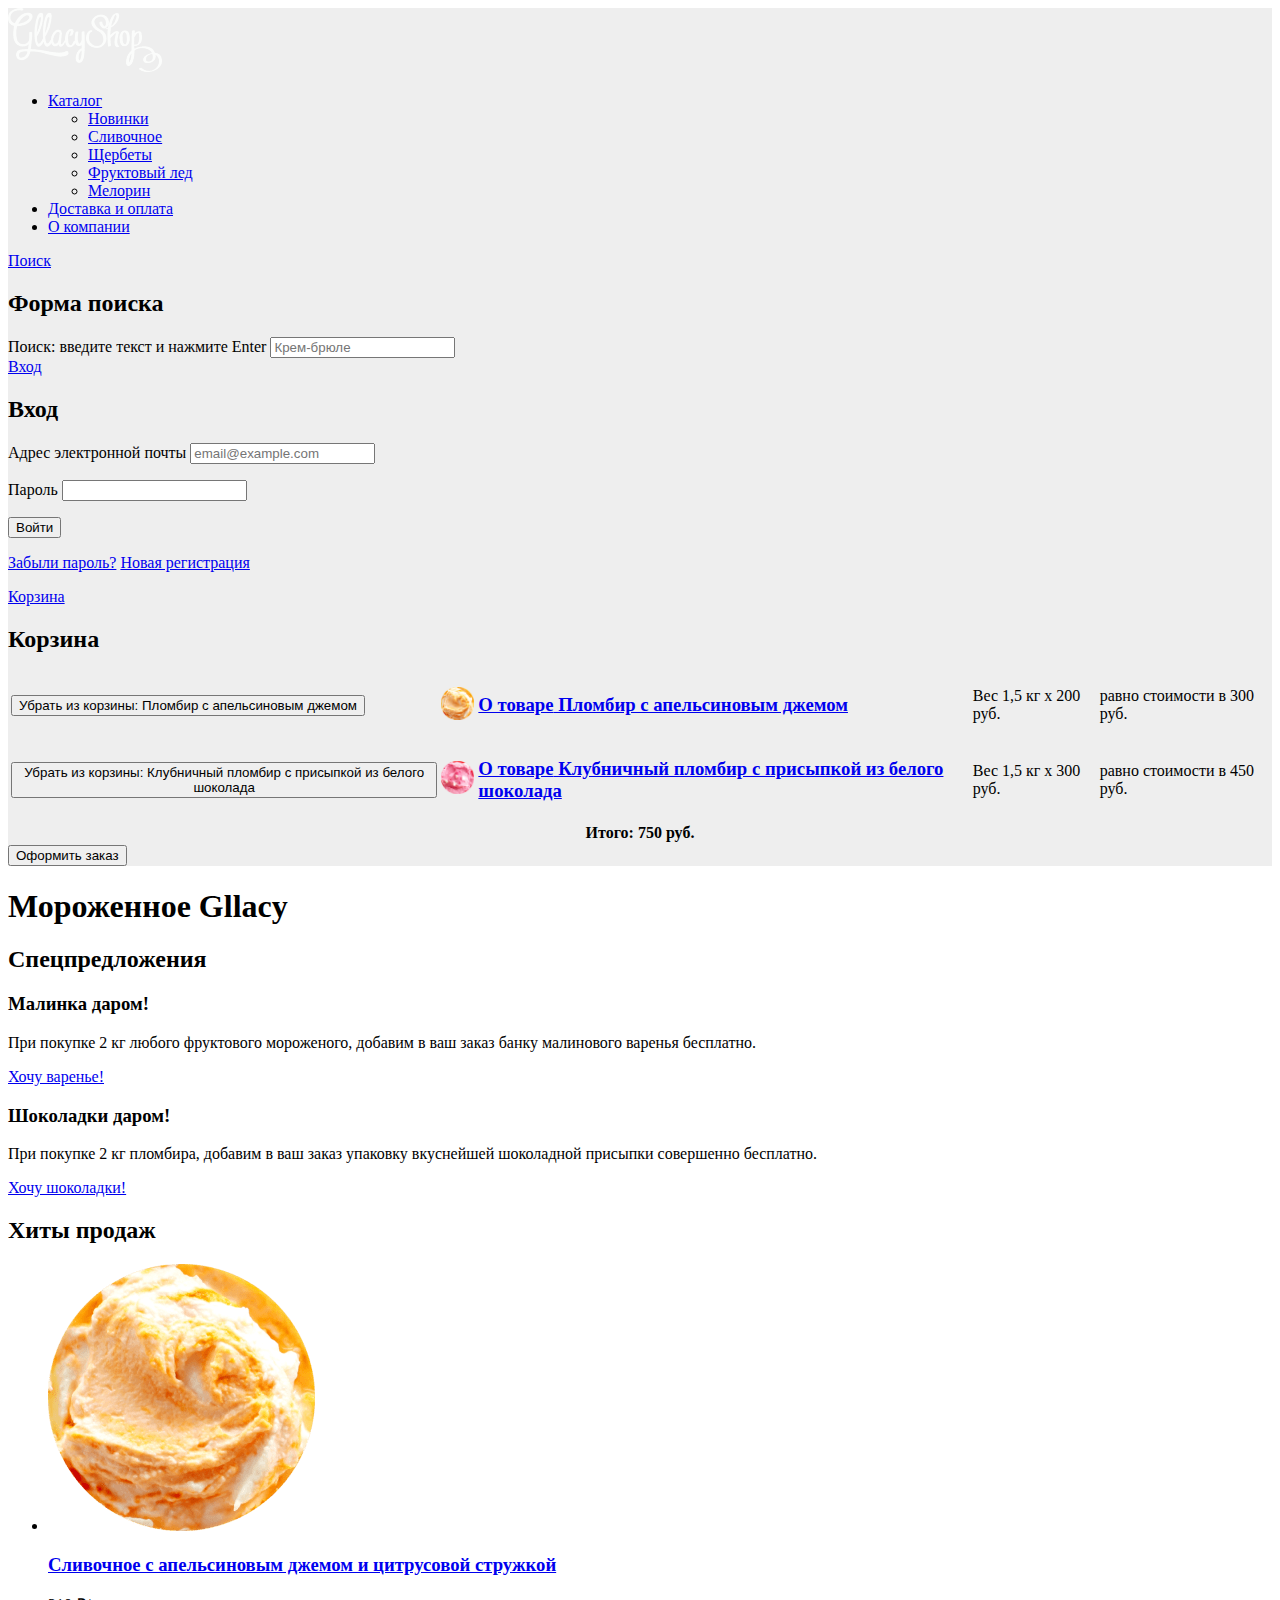
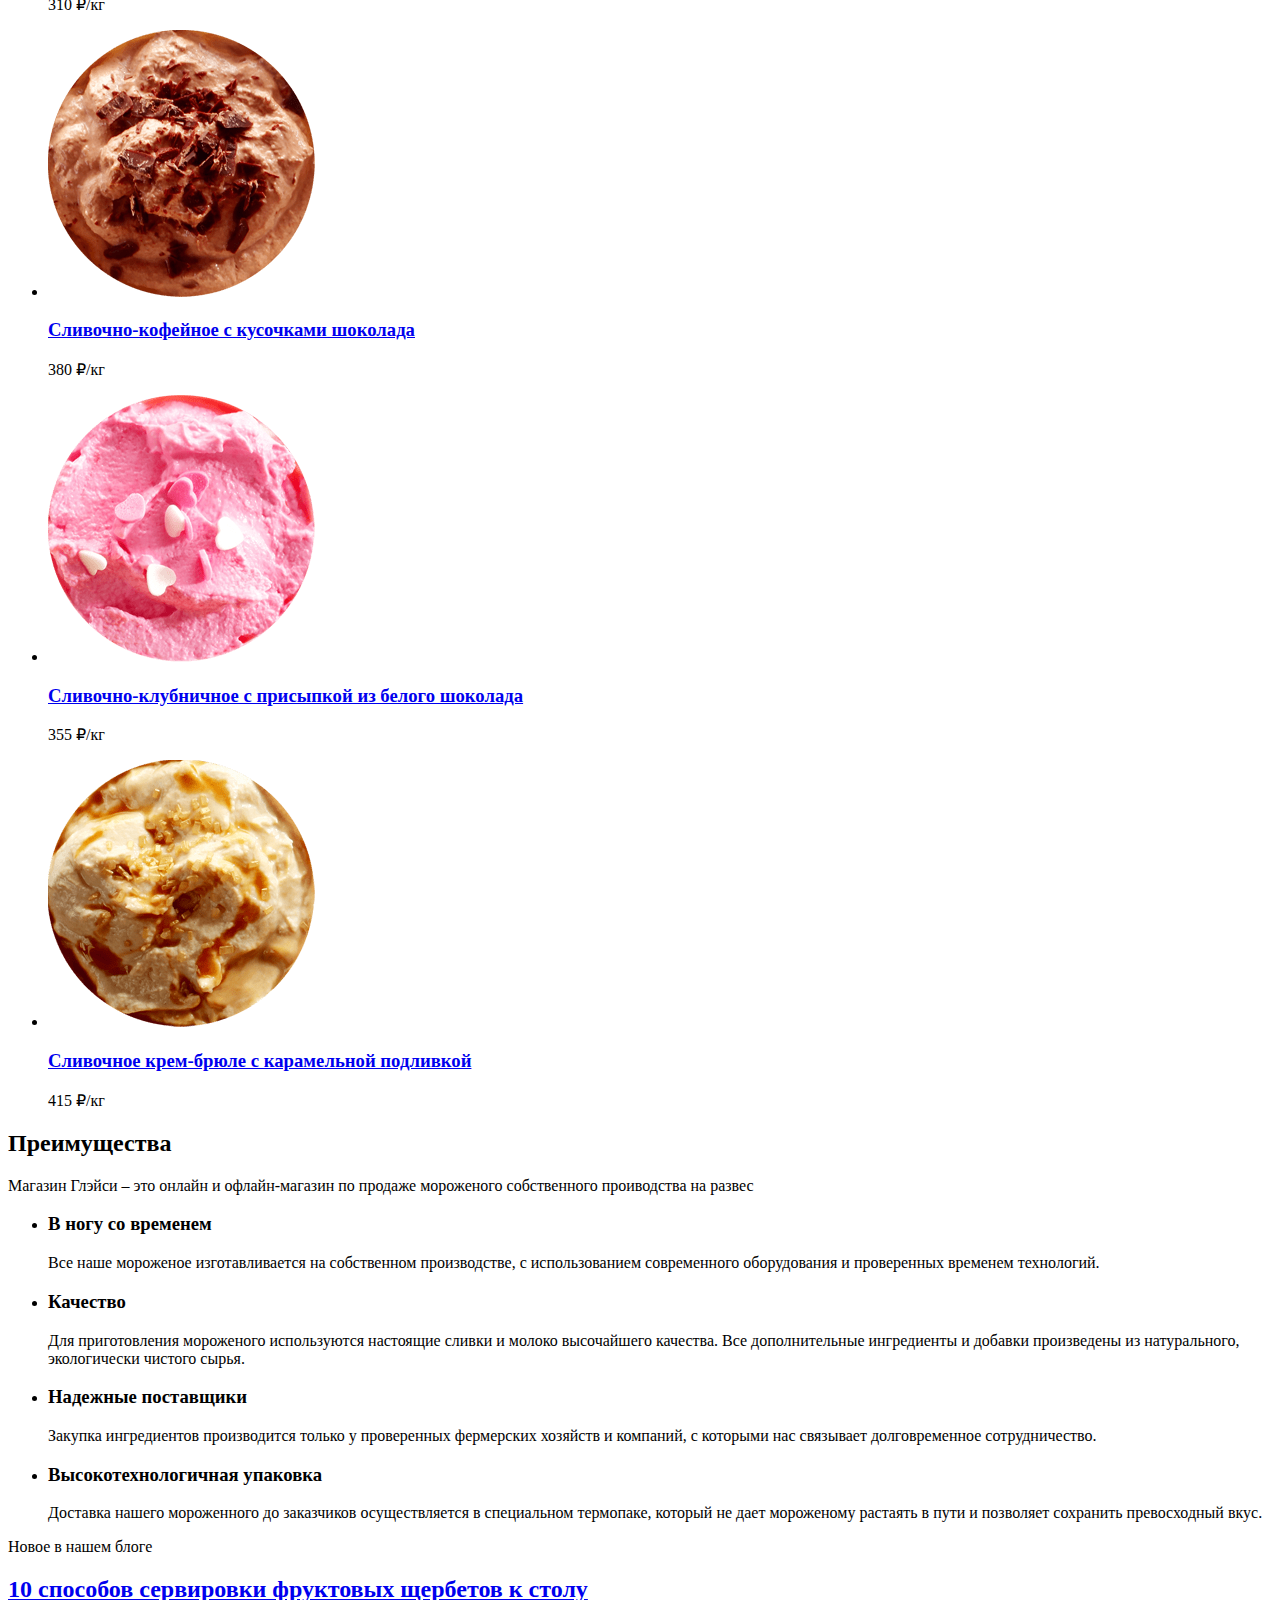
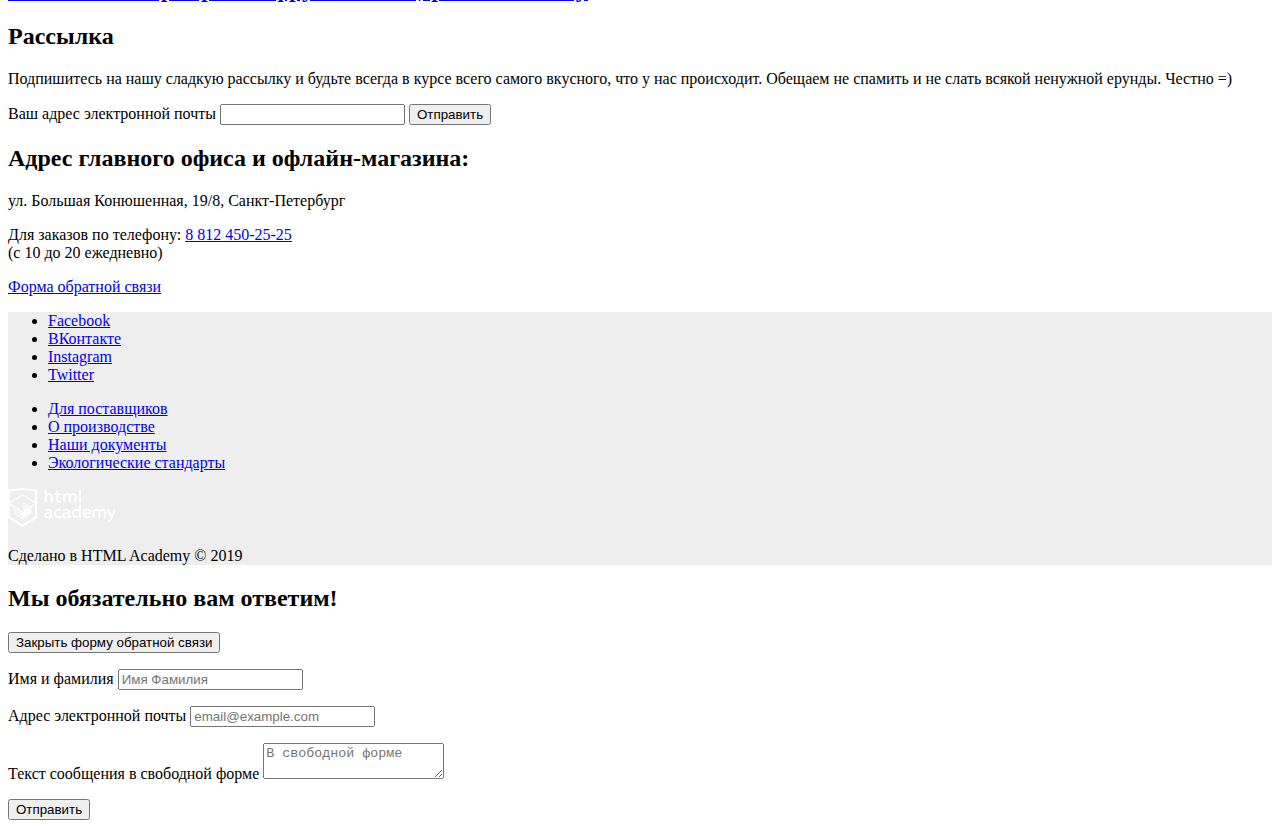
==== commit 843296a9: "Корзина теперь сделана таблицей" ====
--- a/index.html
+++ b/index.html
@@ -51,7 +51,7 @@
         <input type="text" id="search-field" name="search" placeholder="Крем-брюле">
       </form>
     </section>
-  
+
     <a href="blank.html">Вход</a>
     <section>
       <h2 class="visually-hidden">Вход</h2>
@@ -71,63 +71,85 @@
         <a href="blank.html">Новая регистрация</a>
       </p>
     </section>
-  
+
     <a href="blank.html">Корзина</a>
     <section>
       <h2 class="visually-hidden">Корзина</h2>
-      <ul>
-        <li>
-          <button type="button">
-            <span class="visually-hidden">Убрать из корзины: Пломбир с апельсиновым джемом</span>
-          </button>
-          <img 
-            src="img/product01.png" 
-            alt="Пломбир с апельсиновым джемом"
-            width="33" height="33"
-          >
-          <h3>
-            <a href="blank.html">
-              <span class="visually-hidden">О товаре</span>
-              Пломбир с апельсиновым джемом
-            </a>
-          </h3>
-          <p>
-            <span class="visually-hidden">Вес</span>
-            <span>1,5 кг</span> 
-            <span aria-label="умножить на">х</span>
-            <span aria-label="200 рублей">200 руб.</span>
-            <span class="visually-hidden">равно стоимости в</span>
-            <span aria-label="300 рублей">300 руб.</span>
-          </p>
-        </li>
-        <li>
-          <button type="button">
-            <span class="visually-hidden">Убрать из корзины: Клубничный пломбир с присыпкой из белого шоколада</span>
-          </button>
-          <img 
-            src="img/product03.png" 
-            alt="Клубничный пломбир с присыпкой из белого шоколада"
-            width="33" height="33"
-          >
-          <h3>
-            <a href="blank.html">
-              <span class="visually-hidden">О товаре</span>
-              Клубничный пломбир с присыпкой из белого шоколада
-            </a>
-          </h3>
-          <p>
-            <span class="visually-hidden">Вес</span>
-            <span>1,5 кг</span> 
-            <span aria-label="умножить на">х</span>
-            <span aria-label="300 рублей">300 руб.</span>
-            <span class="visually-hidden">равно стоимости в</span>
-            <span aria-label="450 рублей">450 руб.</span>
-          </p>
-        </li>
-      </ul>
-      <h3>
-        <span aria-label="Сумма Вашего заказа">Итого:</span> 750 <span aria-label="рублей">руб.</span>
-      </h3>
+      <table>
+        <tbody>
+          <tr>
+            <td>
+              <button type="button">
+                <span class="visually-hidden">Убрать из корзины: Пломбир с апельсиновым джемом</span>
+              </button>
+            </td>
+            <td>
+              <img
+                src="img/product01.png"
+                alt="Пломбир с апельсиновым джемом"
+                width="33" height="33"
+              >
+            </td>
+            <td>
+              <h3>
+                <a href="blank.html">
+                  <span class="visually-hidden">О товаре</span>
+                  Пломбир с апельсиновым джемом
+                </a>
+              </h3>
+            </td>
+            <td>
+              <span class="visually-hidden">Вес</span>
+              <span>1,5 кг</span>
+              <span aria-label="умножить на">х</span>
+              <span aria-label="200 рублей">200 руб.</span>
+            </td>
+            <td>
+              <span class="visually-hidden">равно стоимости в</span>
+              <span aria-label="300 рублей">300 руб.</span>
+            </td>
+          </tr>
+          <tr>
+            <td>
+              <button type="button">
+                <span class="visually-hidden">Убрать из корзины: Клубничный пломбир с присыпкой из белого шоколада</span>
+              </button>
+            </td>
+            <td>
+              <img
+                src="img/product03.png"
+                alt="Клубничный пломбир с присыпкой из белого шоколада"
+                width="33" height="33"
+              >
+            </td>
+            <td>
+              <h3>
+                <a href="blank.html">
+                  <span class="visually-hidden">О товаре</span>
+                  Клубничный пломбир с присыпкой из белого шоколада
+                </a>
+              </h3>
+            </td>
+            <td>
+              <span class="visually-hidden">Вес</span>
+              <span>1,5 кг</span>
+              <span aria-label="умножить на">х</span>
+              <span aria-label="300 рублей">300 руб.</span>
+            </td>
+            <td>
+              <span class="visually-hidden">равно стоимости в</span>
+              <span aria-label="450 рублей">450 руб.</span>
+            </td>
+          </tr>
+        </tbody>
+        <tfoot>
+          <tr>
+            <th colspan="5">
+              <span aria-label="Сумма Вашего заказа">Итого:</span> 750 <span aria-label="рублей">руб.</span>
+            </th>
+          </tr>
+        </tfoot>
+      </table>
       <form action="https://echo.htmlacademy.ru" method="POST">
         <input type="hidden" name="order[]" value="product01">
         <input type="hidden" name="order[]" value="product03">
@@ -246,10 +268,10 @@
         всякой ненужной ерунды. Честно =)
       </p>
       <form action="https://echo.htmlacademy.ru" method="POST">
-        <label for="email-field" class="visually-hidden">
+        <label for="email-field2" class="visually-hidden">
           Ваш адрес электронной почты
         </label>
-        <input type="email" id="email-field" name="email">
+        <input type="email" id="email-field2" name="email">
         <button type="submit">
           Отправить
         </button>
@@ -313,26 +335,26 @@
   <section>
     <h2>Мы обязательно вам ответим!</h2>
     <button type="button">
-      <span  class="visually-hidden">Закрыть форму обратной связи</span>
+      <span class="visually-hidden">Закрыть форму обратной связи</span>
     </button>
     <form action="https://echo.htmlacademy.ru" method="POST">
       <p>
-        <label for="field-name" class="visually-hidden">
+        <label for="name-field" class="visually-hidden">
           Имя и фамилия
         </label>
-        <input type="text" id="field-name" name="name" placeholder="Имя Фамилия">
-      </p>
-      <p>
-        <label for="filed-email" class="visually-hidden">
+        <input type="text" id="name-field" name="name" placeholder="Имя Фамилия">
+      </p>
+      <p>
+        <label for="email-field3" class="visually-hidden">
           Адрес электронной почты
         </label>
-        <input type="email" id="field-email" name="email" placeholder="email@example.com">
-      </p>
-      <p>
-        <label for="field-message">
+        <input type="email" id="email-field3" name="email" placeholder="email@example.com">
+      </p>
+      <p>
+        <label for="message-field">
           Текст сообщения в свободной форме
         </label>
-        <textarea id="field-message" name="message" placeholder="В свободной форме"></textarea>
+        <textarea id="message-field" name="message" placeholder="В свободной форме"></textarea>
       </p>
       <button type="submit">
         Отправить
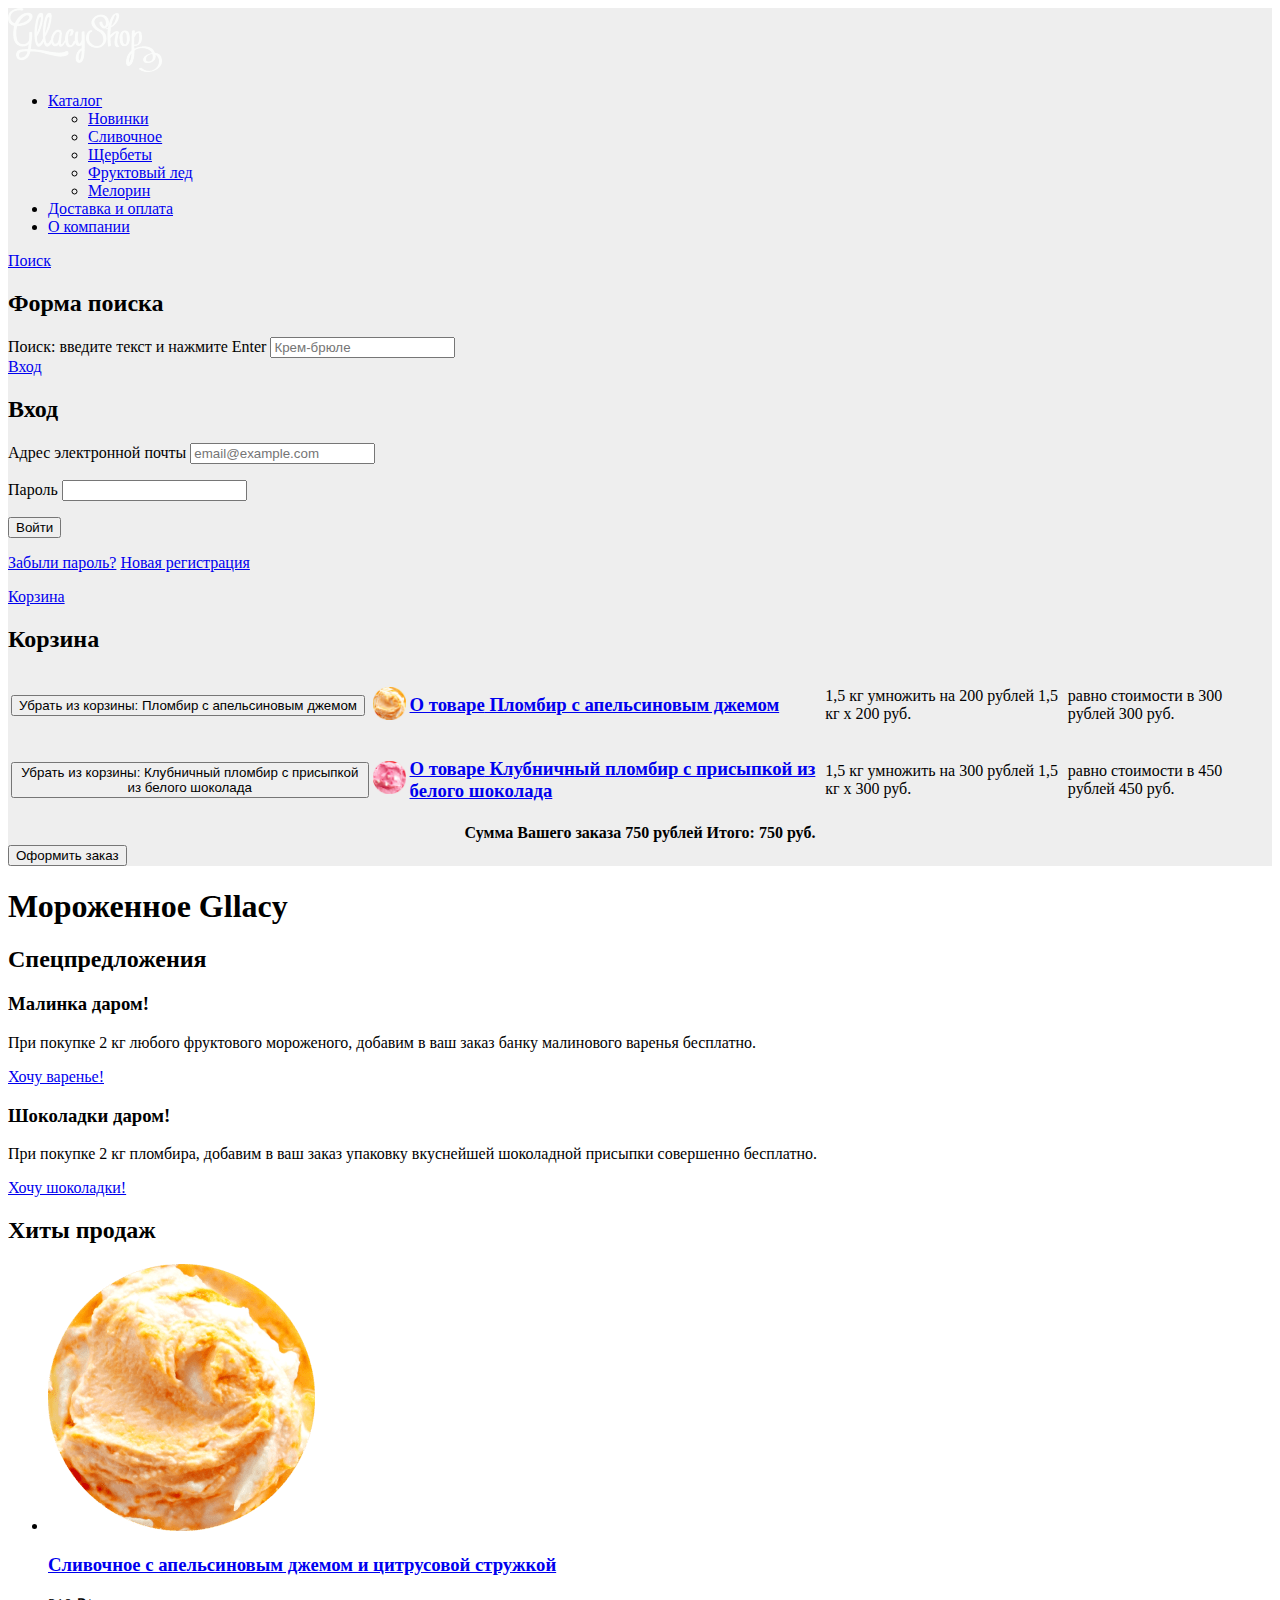
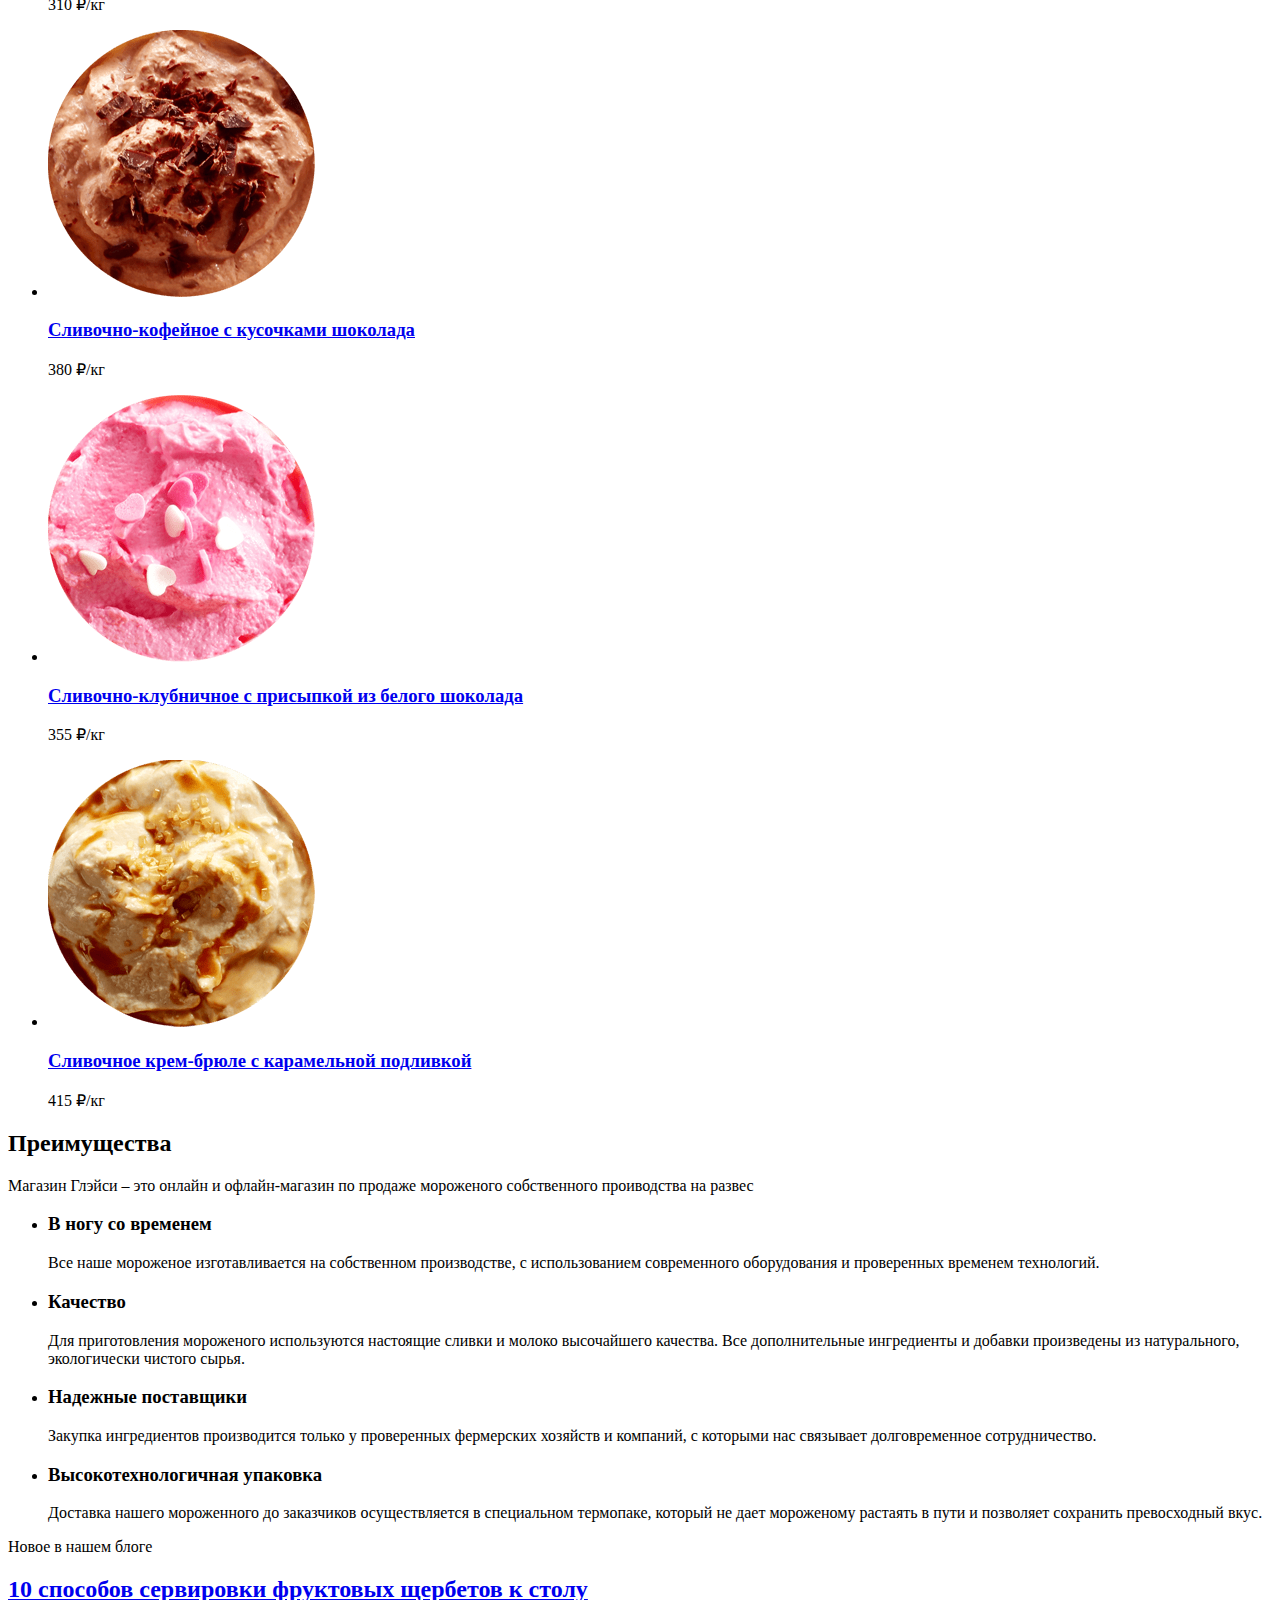
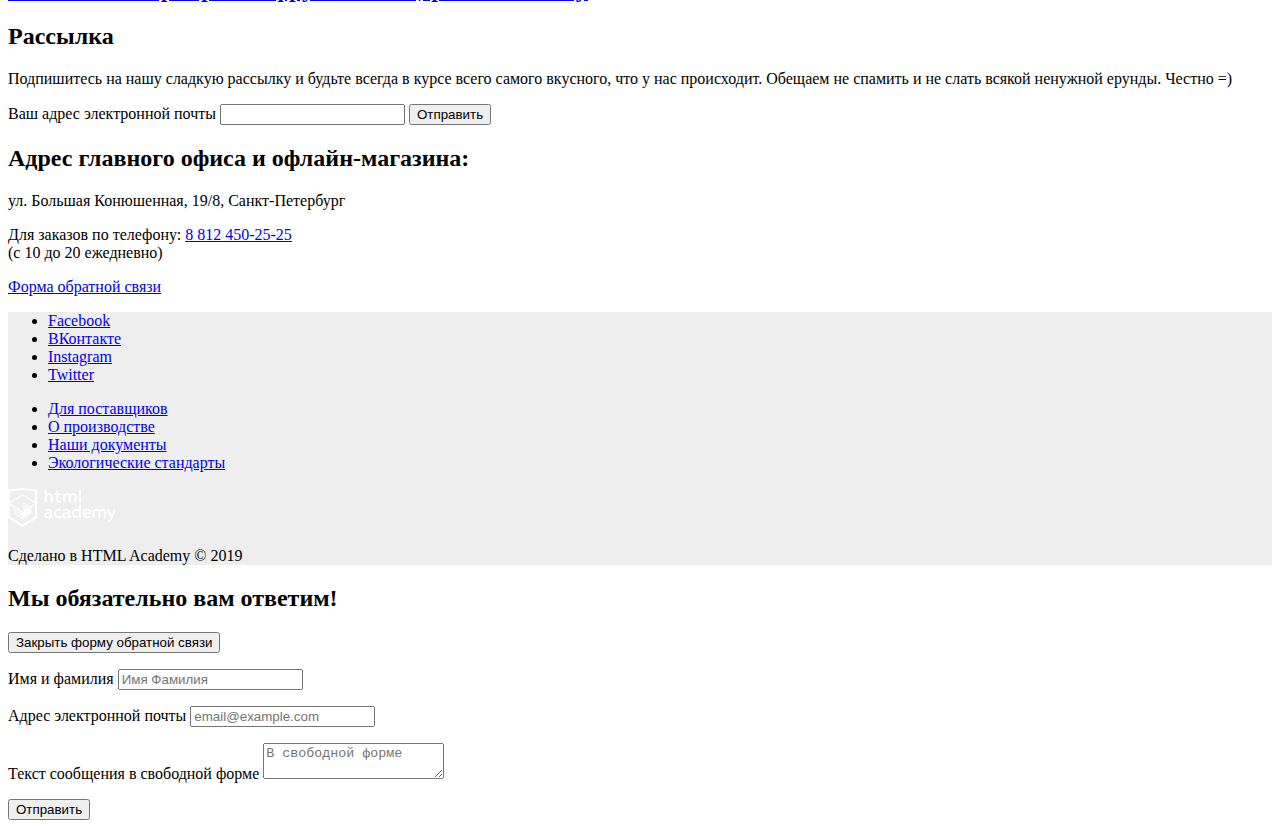
==== commit 82d6a628: "Исправлено предупреждение валидатора 'Possible misuse of aria-label'" ====
--- a/index.html
+++ b/index.html
@@ -99,14 +99,12 @@
               </h3>
             </td>
             <td>
-              <span class="visually-hidden">Вес</span>
-              <span>1,5 кг</span>
-              <span aria-label="умножить на">х</span>
-              <span aria-label="200 рублей">200 руб.</span>
-            </td>
-            <td>
-              <span class="visually-hidden">равно стоимости в</span>
-              <span aria-label="300 рублей">300 руб.</span>
+              <span class="visually-hidden">1,5 кг умножить на 200 рублей</span>
+              <span aria-hidden="true">1,5 кг x 200 руб.</span>
+            </td>
+            <td>
+              <span class="visually-hidden">равно стоимости в 300 рублей</span>
+              <span aria-hidden="true">300 руб.</span>
             </td>
           </tr>
           <tr>
@@ -131,21 +129,20 @@
               </h3>
             </td>
             <td>
-              <span class="visually-hidden">Вес</span>
-              <span>1,5 кг</span>
-              <span aria-label="умножить на">х</span>
-              <span aria-label="300 рублей">300 руб.</span>
-            </td>
-            <td>
-              <span class="visually-hidden">равно стоимости в</span>
-              <span aria-label="450 рублей">450 руб.</span>
+              <span class="visually-hidden">1,5 кг умножить на 300 рублей</span>
+              <span aria-hidden="true">1,5 кг x 300 руб.</span>
+            </td>
+            <td>
+              <span class="visually-hidden">равно стоимости в 450 рублей</span>
+              <span aria-hidden="true">450 руб.</span>
             </td>
           </tr>
         </tbody>
         <tfoot>
           <tr>
             <th colspan="5">
-              <span aria-label="Сумма Вашего заказа">Итого:</span> 750 <span aria-label="рублей">руб.</span>
+              <span class="visually-hidden">Сумма Вашего заказа 750 рублей</span>
+              <span aria-hidden="true">Итого: 750 руб.</span>
             </th>
           </tr>
         </tfoot>
